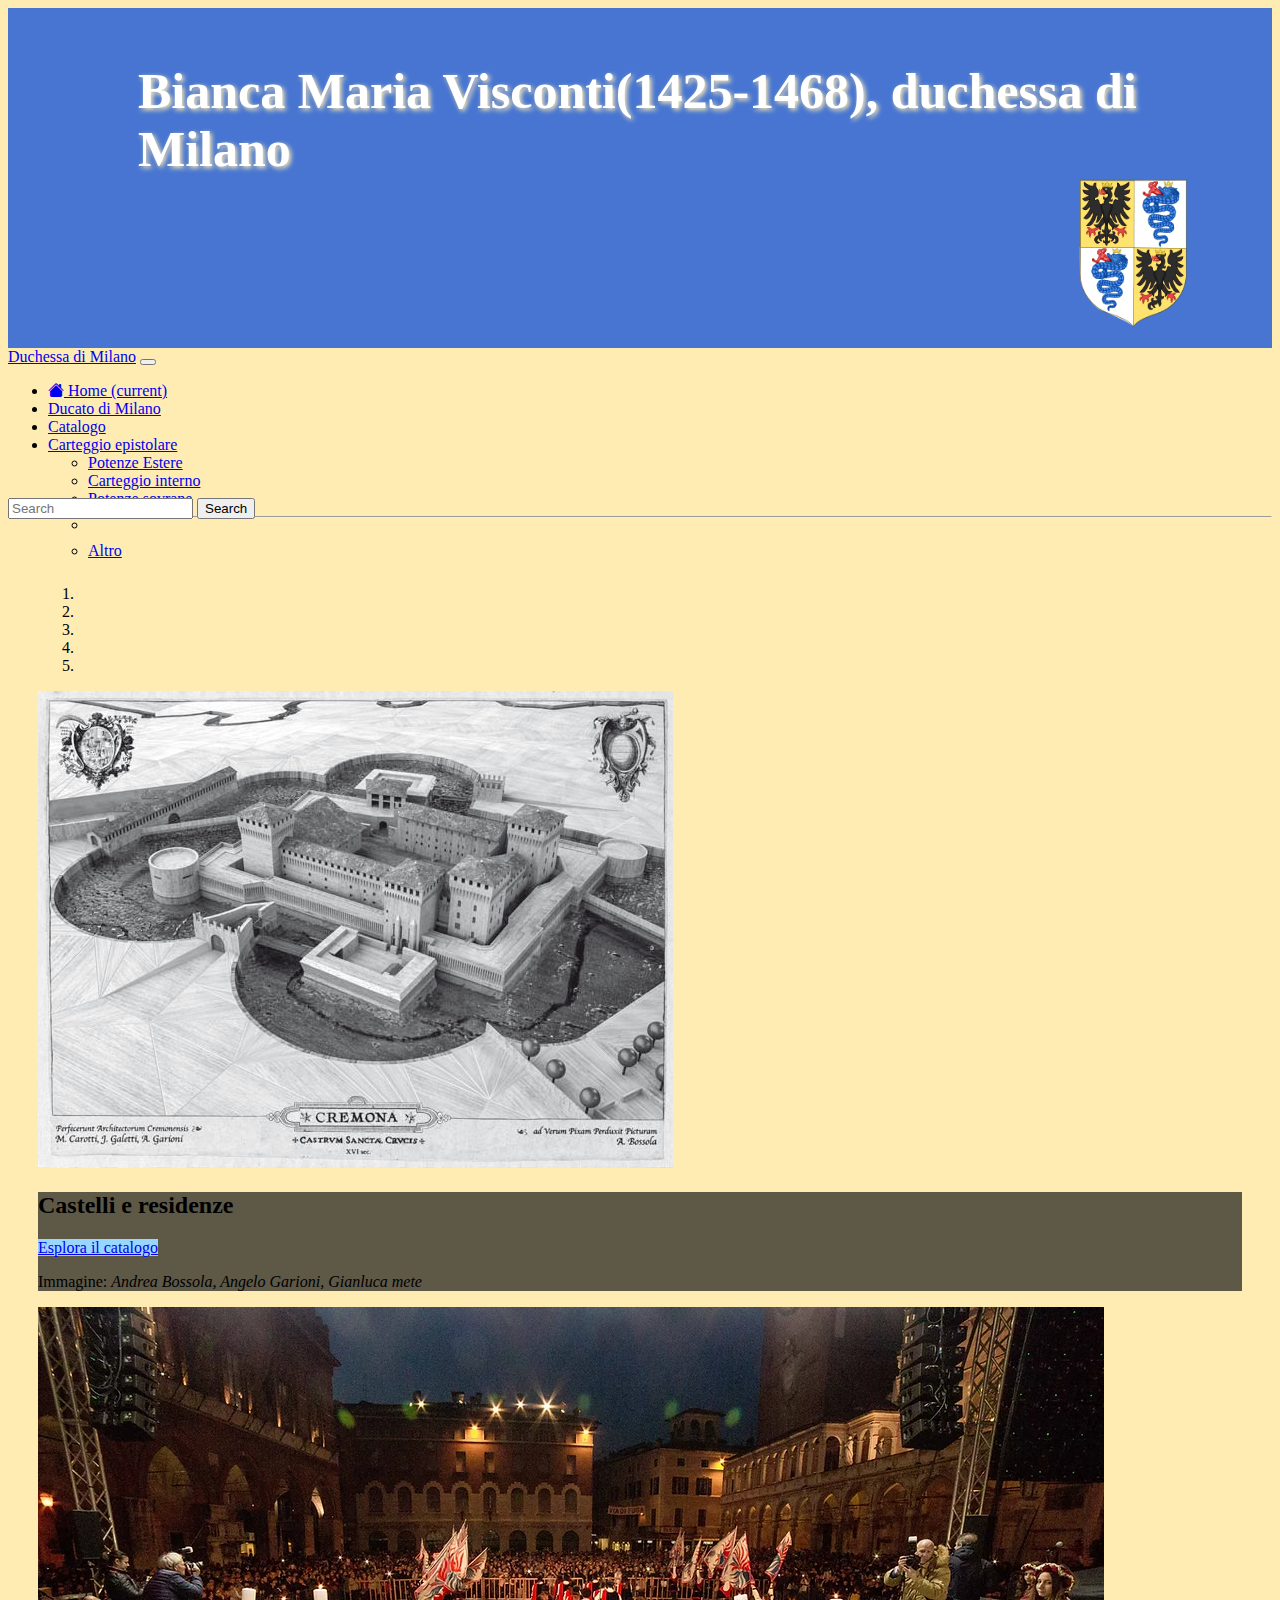
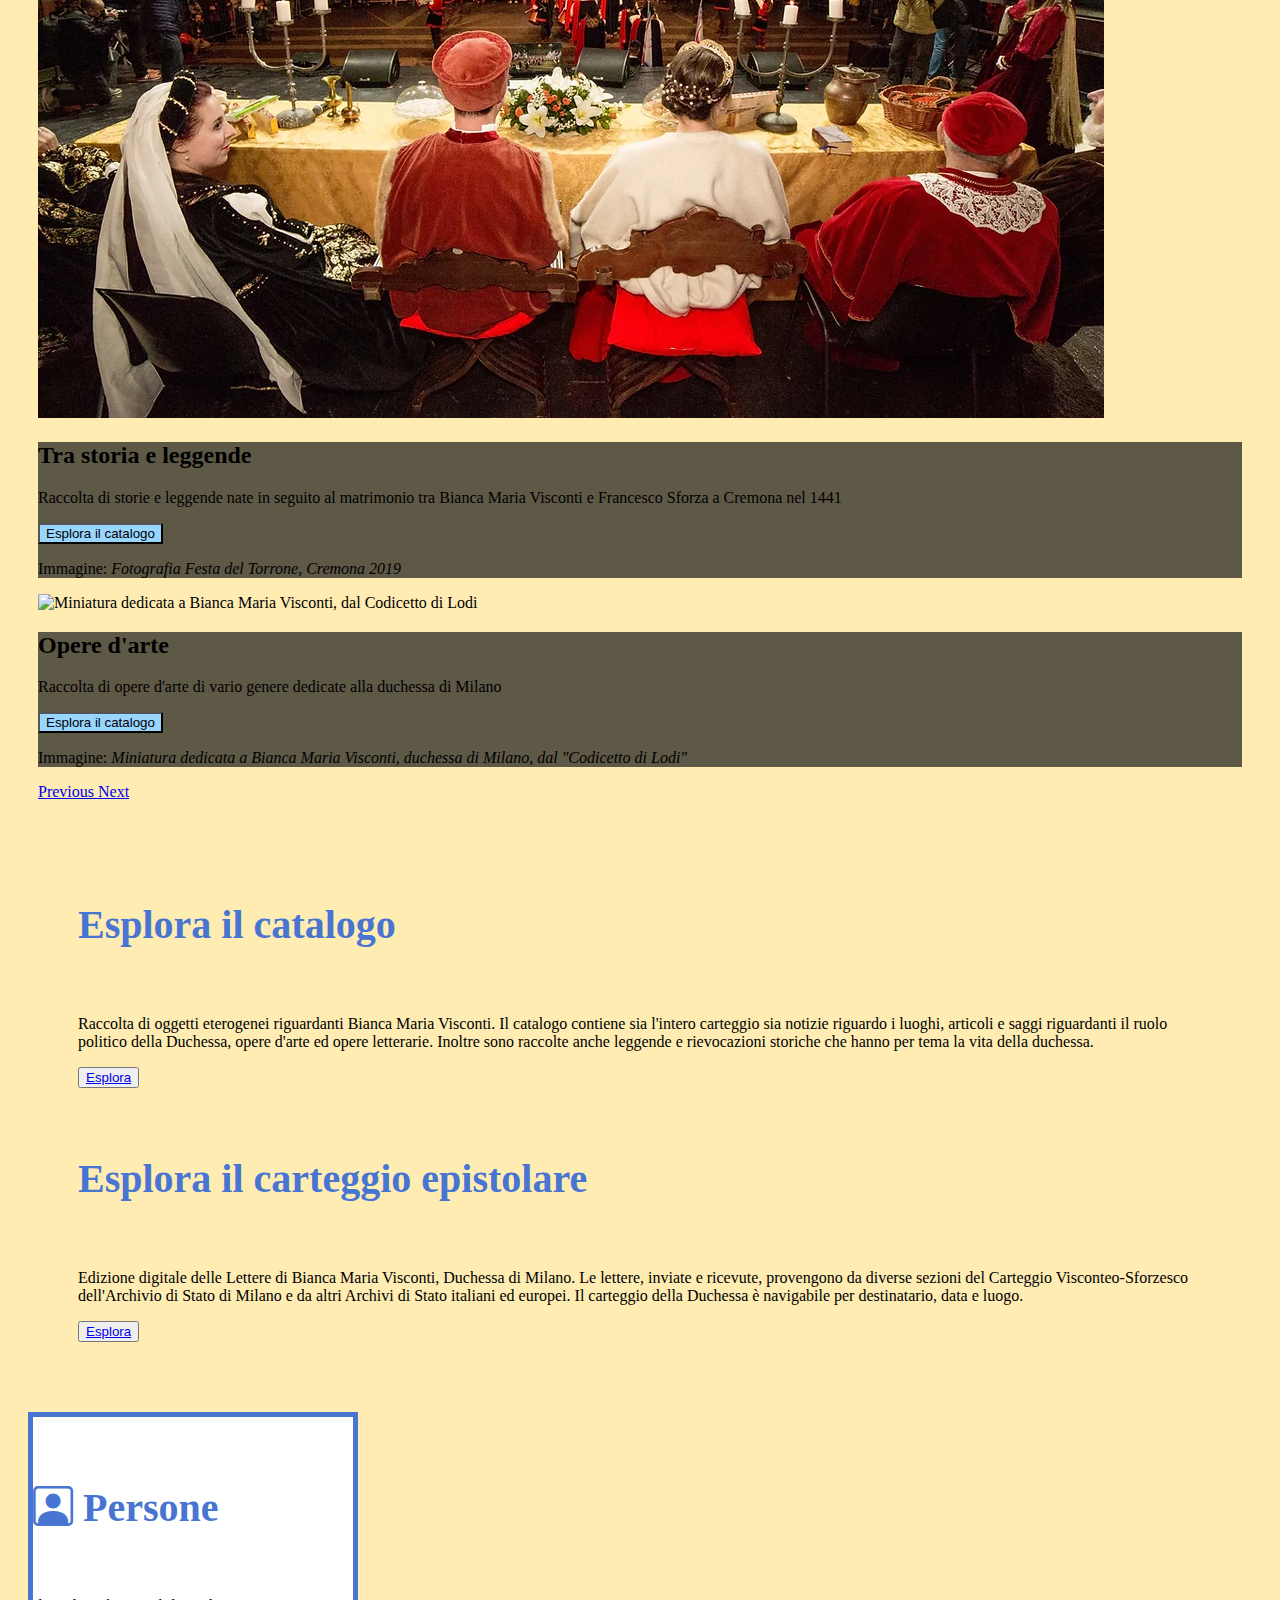
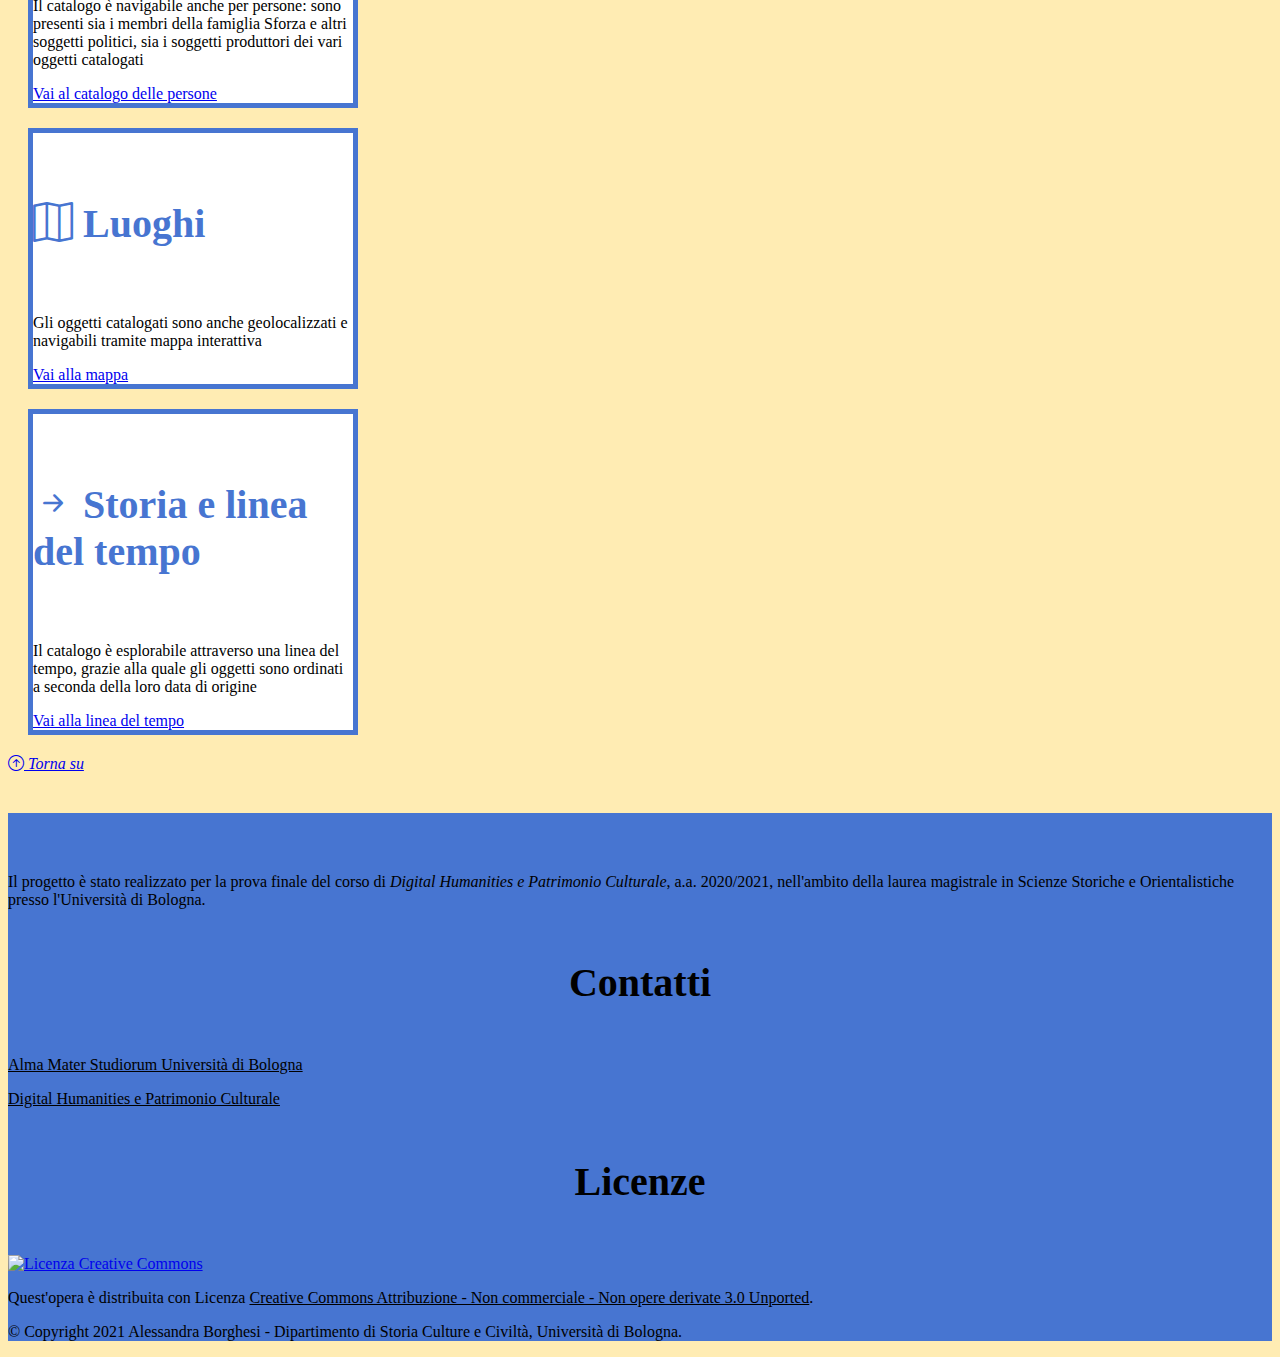
==== index.html @ 966b5eac "Update index.html" ====
<!DOCTYPE html>
<html lang="it">
<head>
	<title>Bianca Maria Visconti</title>
	<!--Collegamento CSS Bootstrap-->
	<link rel="stylesheet" href="https://cdn.jsdelivr.net/npm/bootstrap@4.6.0/dist/css/bootstrap.min.css" integrity="sha384-B0vP5xmATw1+K9KRQjQERJvTumQW0nPEzvF6L/Z6nronJ3oUOFUFpCjEUQouq2+l" crossorigin="anonymous">
	<!--Collegamento foglio di stile-->
	<link rel="stylesheet" href="stile.css">
	<link rel="stylesheet" href="https://cdn.jsdelivr.net/npm/bootstrap-icons@1.5.0/font/bootstrap-icons.css">
	<link rel="stylesheet" href="https://cdn.jsdelivr.net/npm/bootstrap-icons@1.5.0/font/bootstrap-icons.css"> <!--icone bootstrap-->
	<!--Inserire i METADATI-->
	<meta charset="UTF-8"> <!--dichiaro il set di caratteri-->
	<meta http-equiv="refresh" content="30"> <!--per il refresh ogni 30 secondi-->
	<meta name="viewport" content="width=device-width, initial-scale=1.0"> <!--visualizzazione si adatta al device-->
	<meta name="DC.Title" content="Ducissa Mediolani et Cremone domina: Bianca Maria Visconti">
	<meta name="DC.Creator" content="Alessandra Borghesi">
	<meta name="DC.Subject" content="markup languages">
	<meta name="DC.Subject" content="XML/TEI">
	<meta name="DC.Subject" content="collezione digitale">
	<meta name="DC.Subject" schema="VIAF" content="Bianca Maria Visconti">
	<meta name="DC.Description" content="collezione digitale eterogenea di oggetti riguardo Bianca Maria Visconti, prodotti a partire dal XV secolo. Edizione digitale del carteggio epistolare">
	<meta name="DC.Publisher" content="Alma mater studiorum, università di Bologna, dipartimento di storia, culture e civiltà">
	<meta name="DC.Contributor" content="Alessandra Borghesi">
	<meta name="DC.Date" content="2021-07-12">
	<meta name="DC.Type" content="sito web">
	<meta name="DC.Format" content="HTML/CSS/JS/XML">
	<meta name="DC.Identifier" content=""><!--devo inserire il link github-->
	<meta name="DC.Languade" content="it">
	<meta name="DC.Rights" content="http://creativecommons.org/licenses/by-nc-nd/3.0/">
</head>

<body>
	<header> <!--Inerire il titolo e lo stemma sforza-->
		<h1>Bianca Maria Visconti(1425-1468), duchessa di Milano <img src="immagini/sforza.jpg" alt="Stemma della famiglia Sforza, deriva dalle casate Attendolo e Visconti" id="stemma"/></h1>
	</header>

<!--Navbar presa da Bootstrap-->
		<nav class="navbar navbar-expand-lg navbar-light bg-light" id="navbar1">
		  <a class="navbar-brand" href="#">Duchessa di Milano</a>
		  <button class="navbar-toggler" type="button" data-toggle="collapse" data-target="#navbarScroll" aria-controls="navbarScroll" aria-expanded="false" aria-label="Toggle navigation">
		    <span class="navbar-toggler-icon"></span>
		  </button>
		  <div class="collapse navbar-collapse" id="navbarScroll">
		    <ul class="navbar-nav mr-auto my-2 my-lg-0 navbar-nav-scroll" style="max-height: 100px;">
		      <li class="nav-item active">
		        <a class="nav-link" href="#"><i class="bi bi-house-fill"></i> Home <span class="sr-only">(current)</span></a>
		      </li>
		      <li class="nav-item">
		        <a class="nav-link" href="#">Ducato di Milano</a>
		      </li>
		       <li class="nav-item">
		        <a class="nav-link" href="#" tabindex="-1" aria-disabled="true">Catalogo</a>
		      </li>
		      <li class="nav-item dropdown">
		        <a class="nav-link dropdown-toggle" href="#" id="navbarScrollingDropdown" role="button" data-toggle="dropdown" aria-expanded="false">Carteggio epistolare</a>
		        <ul class="dropdown-menu" aria-labelledby="navbarScrollingDropdown">
		          <li><a class="dropdown-item" href="#">Potenze Estere</a></li>
		          <li><a class="dropdown-item" href="#">Carteggio interno</a></li>
		          <li><a class="dropdown-item" href="#">Potenze sovrane</a></li>
		          <li><hr class="dropdown-divider"></li>
		          <li><a class="dropdown-item" href="#">Altro</a></li>
		        </ul>
		      </li>
		    </ul>
		    <form class="d-flex">
		      <input class="form-control mr-2" type="search" placeholder="Search" aria-label="Search">
		      <button class="btn btn-outline-success" type="submit">Search</button>
		    </form>
		  </div>
		</nav>	
<!--ogni sezione della NavBar (potenze sovrane, estere e carteggio interno) deve essere navigabile per: data, luogo, destinatario/mittente-->

        <div class="container" id="carousel">
<!--inserisco tre immagini che scorrono: carousel-->



<!--Mettere tutte immagini della stessa misura-->
			<div id="carouselExampleControls" class="carousel slide" data-ride="carousel">
				 <ol class="carousel-indicators p-3">
                <li data-target="#carouselExampleCaptions" data-slide-to="0" class=""></li>
                <li data-target="#carouselExampleCaptions" data-slide-to="1" class=""></li>
                <li data-target="#carouselExampleCaptions" data-slide-to="2" class=""></li>
                <li data-target="#carouselExampleCaptions" data-slide-to="3" class="active"></li>
                <li data-target="#carouselExampleCaptions" data-slide-to="4" class=""></li>
            </ol>

            <!--devo modificare il carosello sia nelle immagini sia nelle scritte-->
			  <div class="carousel-inner">
			    <div class="carousel-item active">
			      <img src="immagini/Castello-Santacroce.jpg" class="d-block w-100" alt="Ricostruzione virtuale del castello di Santa Croce a Cremona">
			       <div class="carousel-caption d-none d-md-block p-5">
			       	    <div id="carosello">
                        <h2 class="text-light">Castelli e residenze</h2>
                        <a href="lista.html" class="btn btn-light mt-4" title="Esplora il catalogo" id="btncarosello">Esplora il
                            catalogo</a>
                        <!-- aggiungi informazioni precise, magari in un tooltip -->
                        <!-- didascalia immagine -->
                        <p class="img-caption mt-4">Immagine: <em>Andrea Bossola, Angelo Garioni, Gianluca mete</em></p>
                    </div>
                    </div>
			    </div>
			    <div class="carousel-item">
			      <img src="immagini/festa-torrone.jpg" class="d-block w-100" alt="fotografia di parte della rievocazione storica del matrimonio di Bianca Maria Visconti, festa del Torrone">
			       <div class="carousel-caption d-none d-md-block p-5">
			       	    <div id="carosello">
                        <h2>Tra storia e leggende</h2>
                        <p>Raccolta di storie e leggende nate in seguito al matrimonio tra Bianca Maria Visconti e Francesco Sforza a Cremona nel 1441</p>
                        <button type="button" class="btn btn-blue" id="btncarosello">Esplora il catalogo</button>
                        <!-- didascalia immagine -->
                        <p class="img-caption mt-4">Immagine: <em>Fotografia Festa del Torrone, Cremona 2019</em></p>
                    </div>
                    </div>
			    </div>
			    <div class="carousel-item">
			      <img src="Immagini/miniatura.jpg" class="d-block w-100" alt="Miniatura dedicata a Bianca Maria Visconti, dal Codicetto di Lodi ">
			       <div class="carousel-caption d-none d-md-block p-5">
			       	    <div class="container" id="carosello">
                        <h2>Opere d'arte</h2>
                        <p>Raccolta di opere d'arte di vario genere dedicate alla duchessa di Milano</p>
                        <button type="button" class="btn btn-blue" id="btncarosello">Esplora il catalogo</button>
                        <!-- didascalia immagine -->
                        <p class="img-caption mt-4">Immagine: <em>Miniatura dedicata a Bianca Maria Visconti, duchessa di Milano, dal "Codicetto di Lodi"</em></p>
                    </div>
                    </div>
			    </div>
			  </div>
			  <a class="carousel-control-prev" href="#carouselExampleControls" role="button" data-slide="prev">
			    <span class="carousel-control-prev-icon" aria-hidden="true"></span>
			    <span class="sr-only">Previous</span>
			  </a>
			  <a class="carousel-control-next" href="#carouselExampleControls" role="button" data-slide="next">
			    <span class="carousel-control-next-icon" aria-hidden="true"></span>
			    <span class="sr-only">Next</span>
			  </a>
			</div>
		</div>

		<!--due contenitori con esplora il catalogo ed esplora il carteggio-->

		<div class="container" id="esploracataloghi">
			<div class="row">
				<div class="col-md-6">
					<h5>Esplora il catalogo</h5>
					<p>Raccolta di oggetti eterogenei riguardanti Bianca Maria Visconti. Il catalogo contiene sia l'intero carteggio sia notizie riguardo i luoghi, articoli e saggi riguardanti il ruolo politico della Duchessa, opere d'arte ed opere letterarie. Inoltre sono raccolte anche leggende e rievocazioni storiche che hanno per tema la vita della duchessa.</p>
					<!--inserire bottone-->
					<button type="button" class="btn btn-light">
						<a href="catalogo.html">Esplora</a></button>
				</div>
				<div class="col-md-6">
					<h5>Esplora il carteggio epistolare</h5>
					<p>Edizione digitale delle Lettere di Bianca Maria Visconti, Duchessa di Milano. Le lettere, inviate e ricevute, provengono da diverse sezioni del Carteggio Visconteo-Sforzesco dell'Archivio di Stato di Milano e da altri Archivi di Stato italiani ed europei. Il carteggio della Duchessa è navigabile per destinatario, data e luogo.</p>
					<!--inserire bottone--> 
					<button type="button" class="btn btn-light"><a href="carteggio.html">Esplora</a></button>
				</div>
			</div>
		</div>

		<!--Inserisco le 3 card persone, luoghi, linea del tempo-->

		<div class="container">
			<div class="row">
				
					<div class="card card1" style="width: 20rem;" >
					  <div class="card-body">
					    <h5 class="card-title"><i class="bi bi-person-square"></i>  Persone</h5>
					    <p class="card-text">Il catalogo è navigabile anche per persone: sono presenti sia i  membri della famiglia Sforza e altri soggetti politici, sia i soggetti produttori dei vari oggetti catalogati</p>
					    <a href="#" class="card-link">Vai al catalogo delle persone</a>
					  </div>
					</div>

					
					<div class="card card1" style="width: 20rem;">
					  <div class="card-body">
					    <h5 class="card-title"><i class="bi bi-map"></i>  Luoghi</h5>
					    <p class="card-text">Gli oggetti catalogati sono anche geolocalizzati e navigabili tramite mappa interattiva</p>

					    <a href="#" class="card-link">Vai alla mappa</a>
					  </div>
					</div>

                    <div class="card card1" style="width: 20rem;">
					  <div class="card-body">
					    <h5 class="card-title"><i class="bi bi-arrow-right-short"></i>  Storia e linea del tempo</h5>
					    <p class="card-text"> Il catalogo è esplorabile attraverso una linea del tempo, grazie alla quale gli oggetti sono ordinati a seconda della loro data di origine</p>

					    <a href="#" class="card-link">Vai alla linea del tempo</a>
					  </div>
					</div>

				</div>
	
			</div>

			<div class="container-fluid">
			<a href="#top"><i class="bi bi-arrow-up-circle"> Torna su</i></a>
		</div>


    <footer>
		<div class="info container-fluid">
			<div class="container">
				<div class="row">
					<div class="col-md-4">
						<h3></h3>
						<p>Il progetto è stato realizzato per la prova finale del corso di <em>Digital Humanities e Patrimonio Culturale</em>, a.a. 2020/2021, nell'ambito della laurea magistrale in Scienze Storiche e Orientalistiche presso l'Università di Bologna.</p>
					</div>
					<div class="col-md-4">
						<h3>Contatti</h3>
						<p><a href="https://www.unibo.it/it" target="_blank" class="link">Alma Mater Studiorum Università di Bologna</a></p>
						<p><a href="https://www.unibo.it/it/didattica/insegnamenti/insegnamento/2020/423307" target="_blank" class="link">Digital Humanities e Patrimonio Culturale</a></p>
					</div>
					<div class="col-md-4">
						<h3>Licenze</h3>
						<a rel="license" href="http://creativecommons.org/licenses/by-nc-nd/3.0/"><img alt="Licenza Creative Commons" style="border-width:0" src="https://i.creativecommons.org/l/by-nc-nd/3.0/88x31.png"></a>
						<br>
						<p class="mt-3">Quest'opera è distribuita con Licenza <a rel="license" href="http://creativecommons.org/licenses/by-nc-nd/3.0/" class="link">Creative Commons Attribuzione - Non commerciale - Non opere derivate 3.0 Unported</a>.</p>
					</div>
				</div>
				
			</div>
		</div>
		<div class="container-fluid bg-light">
            <p class="text-center text-dark mb-0 p-2">&copy; Copyright 2021 Alessandra Borghesi - Dipartimento di Storia Culture e Civiltà, Università di Bologna.</p>
        </div>
	</footer>
		
<!--Collegamento JS di Bootstrap-->
<script src="https://code.jquery.com/jquery-3.5.1.slim.min.js" integrity="sha384-DfXdz2htPH0lsSSs5nCTpuj/zy4C+OGpamoFVy38MVBnE+IbbVYUew+OrCXaRkfj" crossorigin="anonymous"></script>
<script src="https://cdn.jsdelivr.net/npm/bootstrap@4.6.0/dist/js/bootstrap.bundle.min.js" integrity="sha384-Piv4xVNRyMGpqkS2by6br4gNJ7DXjqk09RmUpJ8jgGtD7zP9yug3goQfGII0yAns" crossorigin="anonymous"></script>
<script src="https://code.jquery.com/jquery-3.6.0.slim.min.js" integrity="sha256-u7e5khyithlIdTpu22PHhENmPcRdFiHRjhAuHcs05RI=" crossorigin="anonymous"></script>
</body>
</html>
---- stile.css ----
#All-tab {
	background-color: #ffecb3;
}

body {
	background-color: #ffecb3 ;
	
}

.bottoni {
	color:black;
	background-color:#99d6ff;
	margin:10px;
}

.breadcrumb {
	 background-color: #ffecb3 !important;

}
#btncarosello {
 	background-color:#99d6ff; 
 }

 .btnmeta {
	margin:7px;
}

.btnmetadati {
	margin: 70px;
}

 #btnordina {
	background-color: #99d6ff;
}

.card1 {
	background-color: white;
	margin: 20px;
	border-style: solid;
	border-color: #4775d1;
	border-width: 5px;
} /*card nell'index*/

.card2 {
	margin: 10px;
	width: 630px;
	height: 304px;
} /* card persone nella pagina dell'item*/

.card3 {
	margin-top: 15px;
	height: 700px
	width:470px;
	font-size: 18px;
	line-height: 15px;
	background-color: #ffffff;
}

.card7 {
	margin: 10px;
	width: 323px;
	height: 550px;
	font-size: 18px;
	line-height: 15px;

}

.card4 {
	margin:15px;
	padding: 10px;
	max-height: 500px
	width:500px;
	line-height: 15px;
}

.card5 {
	height: 520px;
	max-width: 500px;
	margin:15px;
}

#card5 {
	margin:30px;
}

.card6 {
	margin: 20px;
	padding: 10px;
	border-radius: 10px;
	font-size: 20px;
}

#carosello {
    background-color: rgba(26, 26, 26, .7);
    left: 0;
    right: 0;
    width: 100%;
}

#carousel {
	padding:30px;
}

#esploracataloghi {
	margin: 70px;
}

footer {
	background-color: #4775d1;
	margin-top: 20px;
}

h1 {
	font-family: papyrus;
	font-size: 50px;
	font-weight: bold;
	margin-left:100px;
	text-shadow: 2px 2px 5px #ffecb3;
	color: white;

}


/*
h1 #stemma {
	margin-right: 30px;
	margin-left: 100px;
	text-align: center;
	
}*/

h2, h3, h4, h5, p {
	font-family: Garamond;
}


h3 {
	font-weight: bold;
	font-size:40px;
	text-align: center;
	padding:10px;

}

h4 {
	font-weight: bold;

} /*titolo lettera*/

h5 {
	font-weight: bold;
	font-family: Garamond;
	font-size: 40px;
	color: #4775d1;

}

header {
	background-color: #4775d1;
	padding-top:20px ;
	padding-bottom: 20px;
	padding-left: 30px;
	padding-right: 30px;
	height: 300px;
}



#headercarteggio {
	height: 240px;
	padding: 20px;
}

.iclettera {
	font-size: 150px;
	padding:30px;
}

.imgcard2 {
	height: 300px;
	width:220px;
}

#latosx {
	margin:10px;
	margin-left:20px;
}

.link {
	color:black;
}

#lettera {
	font-size: 20px;
	line-height: 25px;
}

#lunetta {
	margin-bottom: 60px;
}

.navbar {
	margin-bottom: 20px;

}

#pagination {
	margin-left: 700px;
	margin-top: 100px;
	text-align: center;
}

#ritratto1 {
	height: 240px;
	width: 150px;
}

#ritratto2 {
	width: 325px;
	height: 250px;
}

#scopridipiù {
	background-color: #ffd480;
	margin: 20px;
	border-radius: 10px;
}

.tab {
	background-color: #ffecb3;
}

#testolettera {
	background-color: white;
	
	padding: 20px;
}

.titolocard2 {
	font-size: 20px;
}

#titolocatalogo {
	padding-top:30px;
	padding-bottom: 30px;
	padding-right: 500px;
	padding-left: 500px;
	background-color: #ffd480;
	border-radius: 10px; 
	text-shadow: 2px 2px 5px black;
	color: darkred;
	margin-bottom: 15px;
} /* titolo catalogo e carteggio*/

#titoloitem {
	background-color: #ffd480;
	text-shadow: 2px 2px 5px yellow;

}

#tragedia {
	width: 320px;
	height: 250px;
}

#stemma {
	width: 110px;
	height: 150px;
	margin-left: 940px;

}

#stemmacarteggio {
	width: 110px;
	height: 150px;
	margin-left: 940px;
	margin-top: 0px;

}
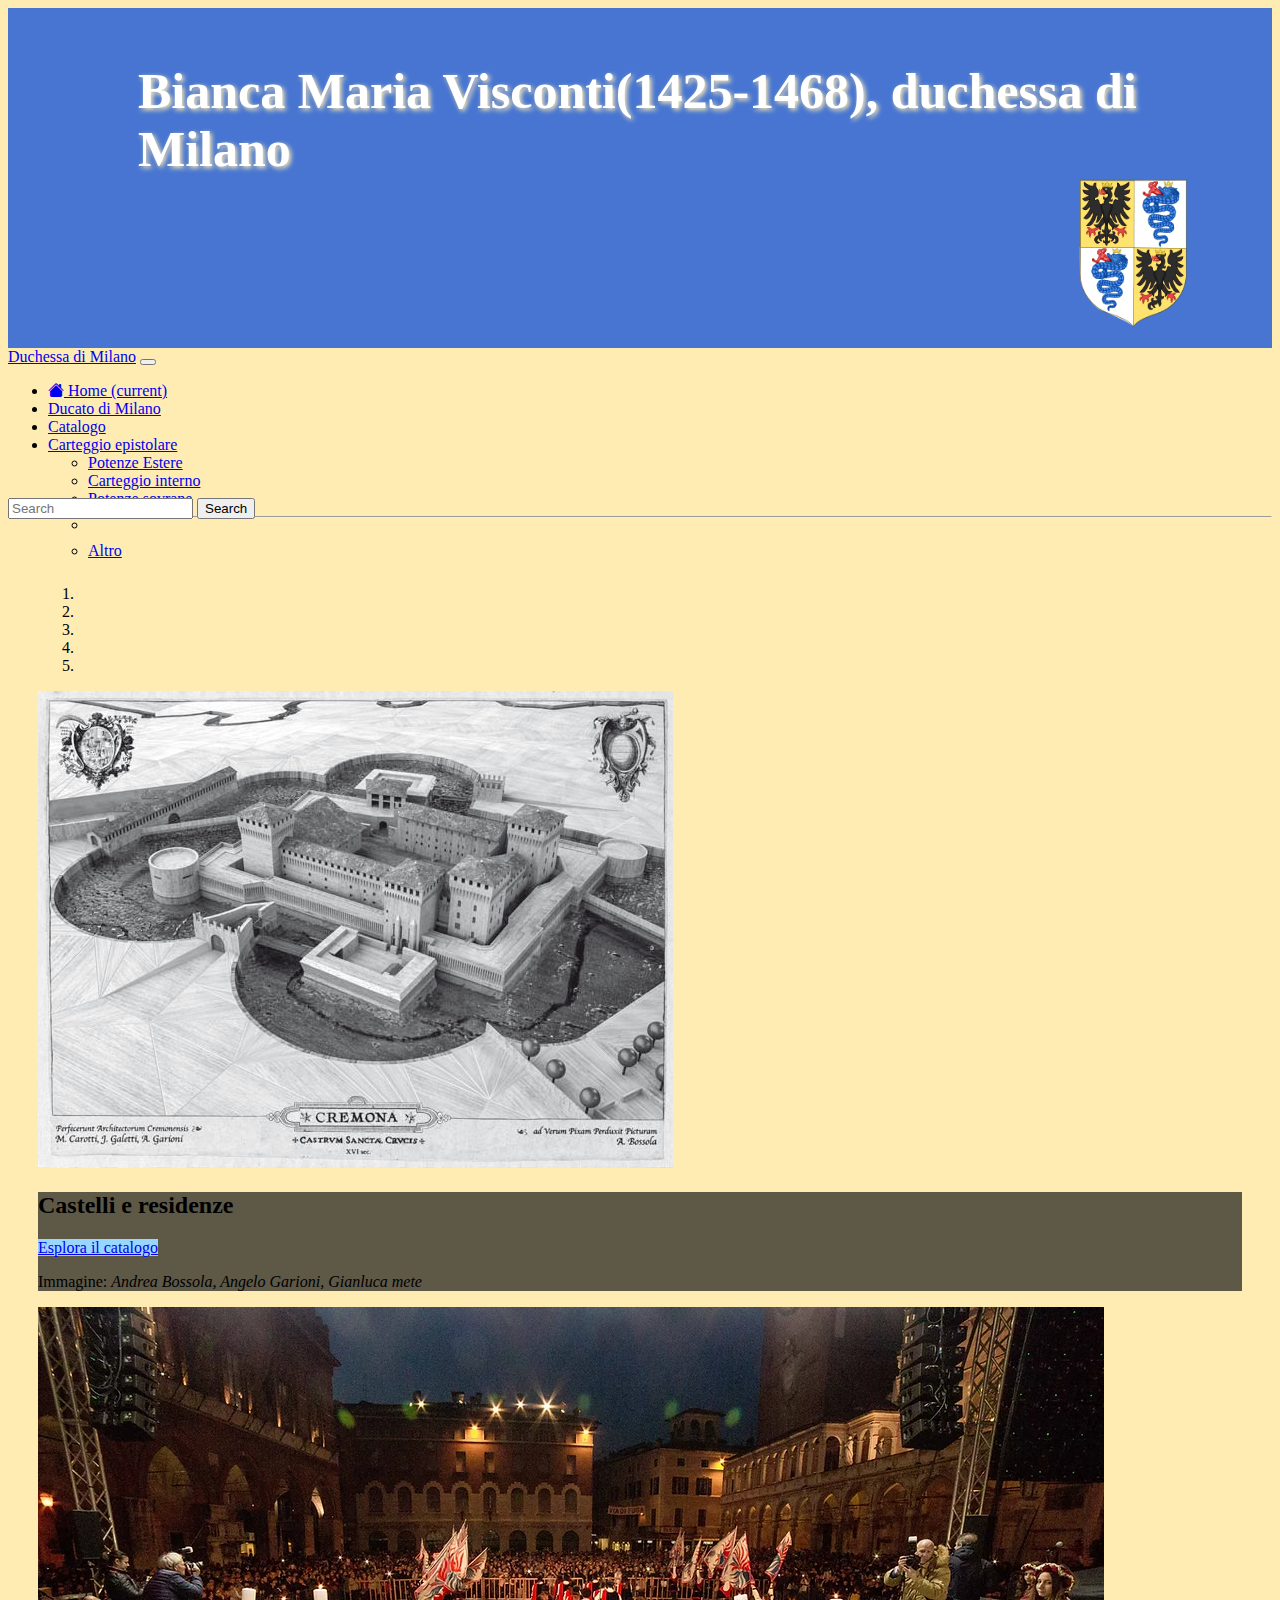
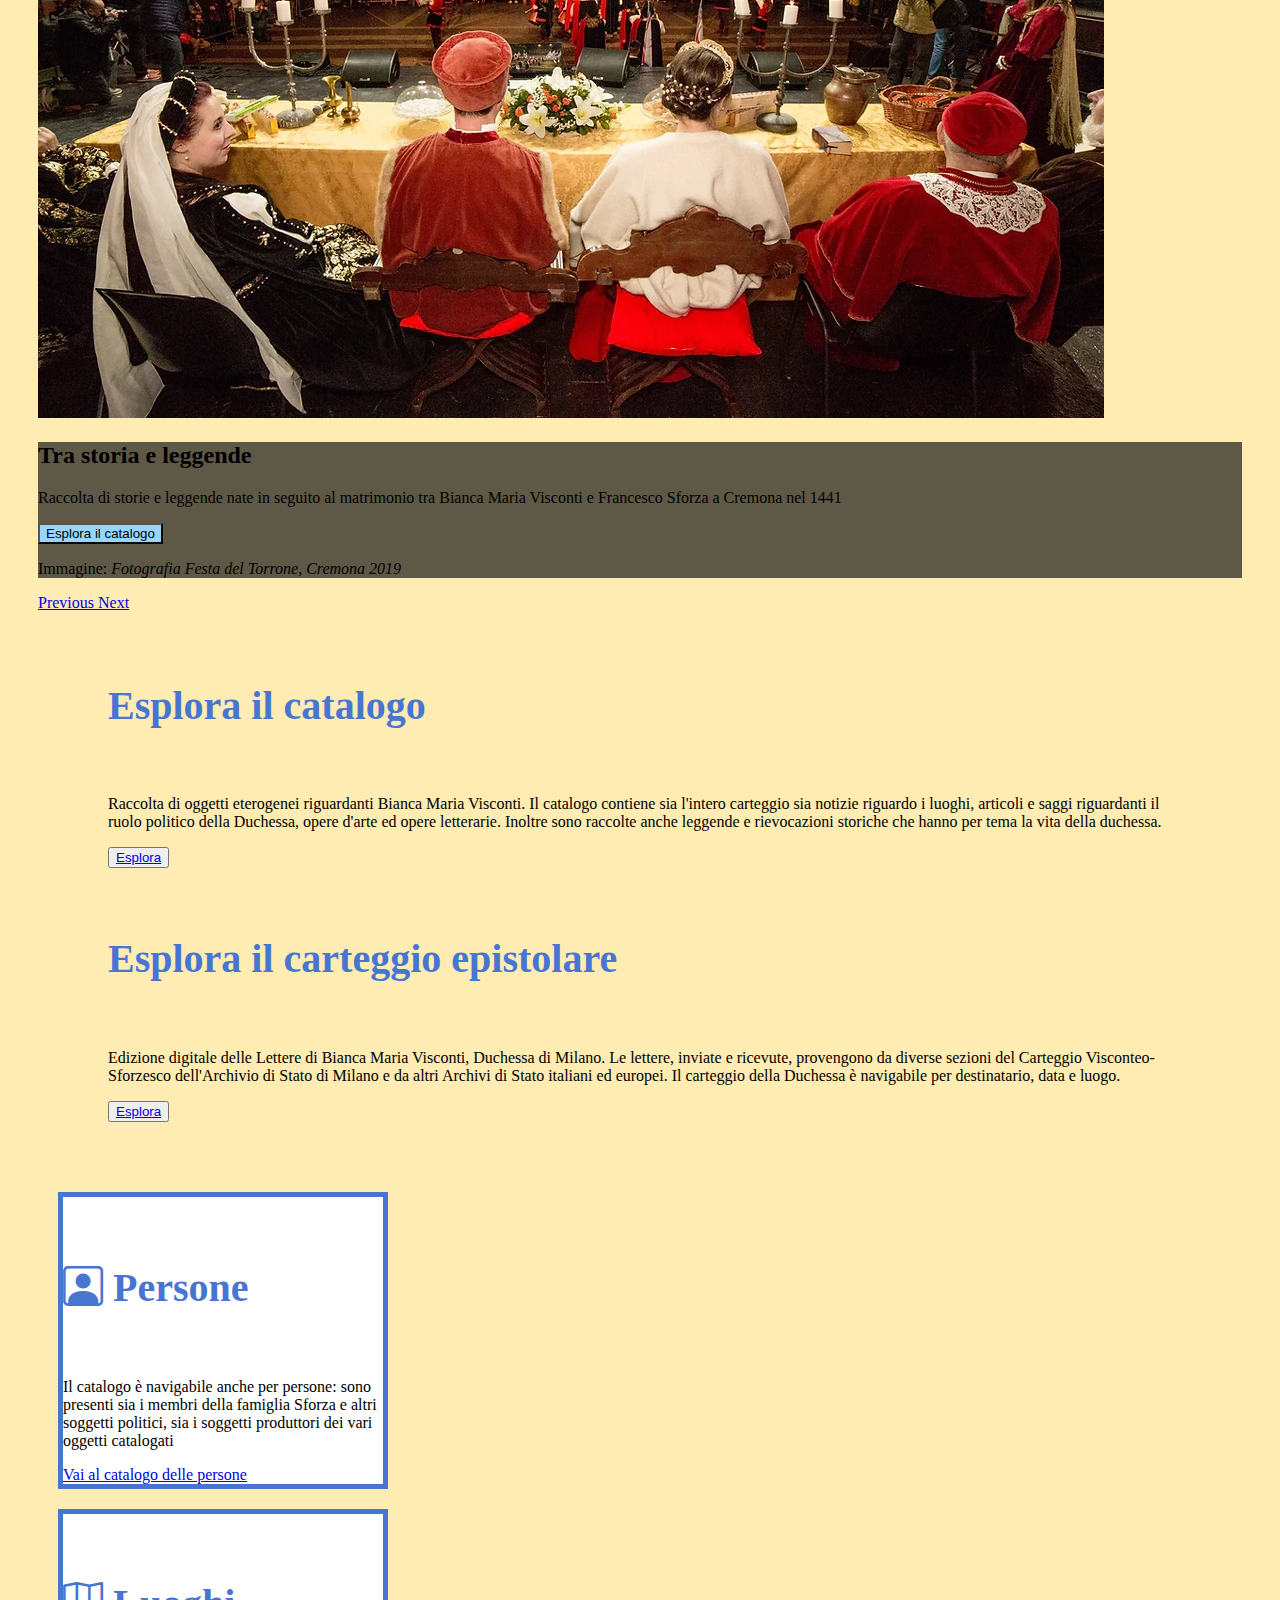
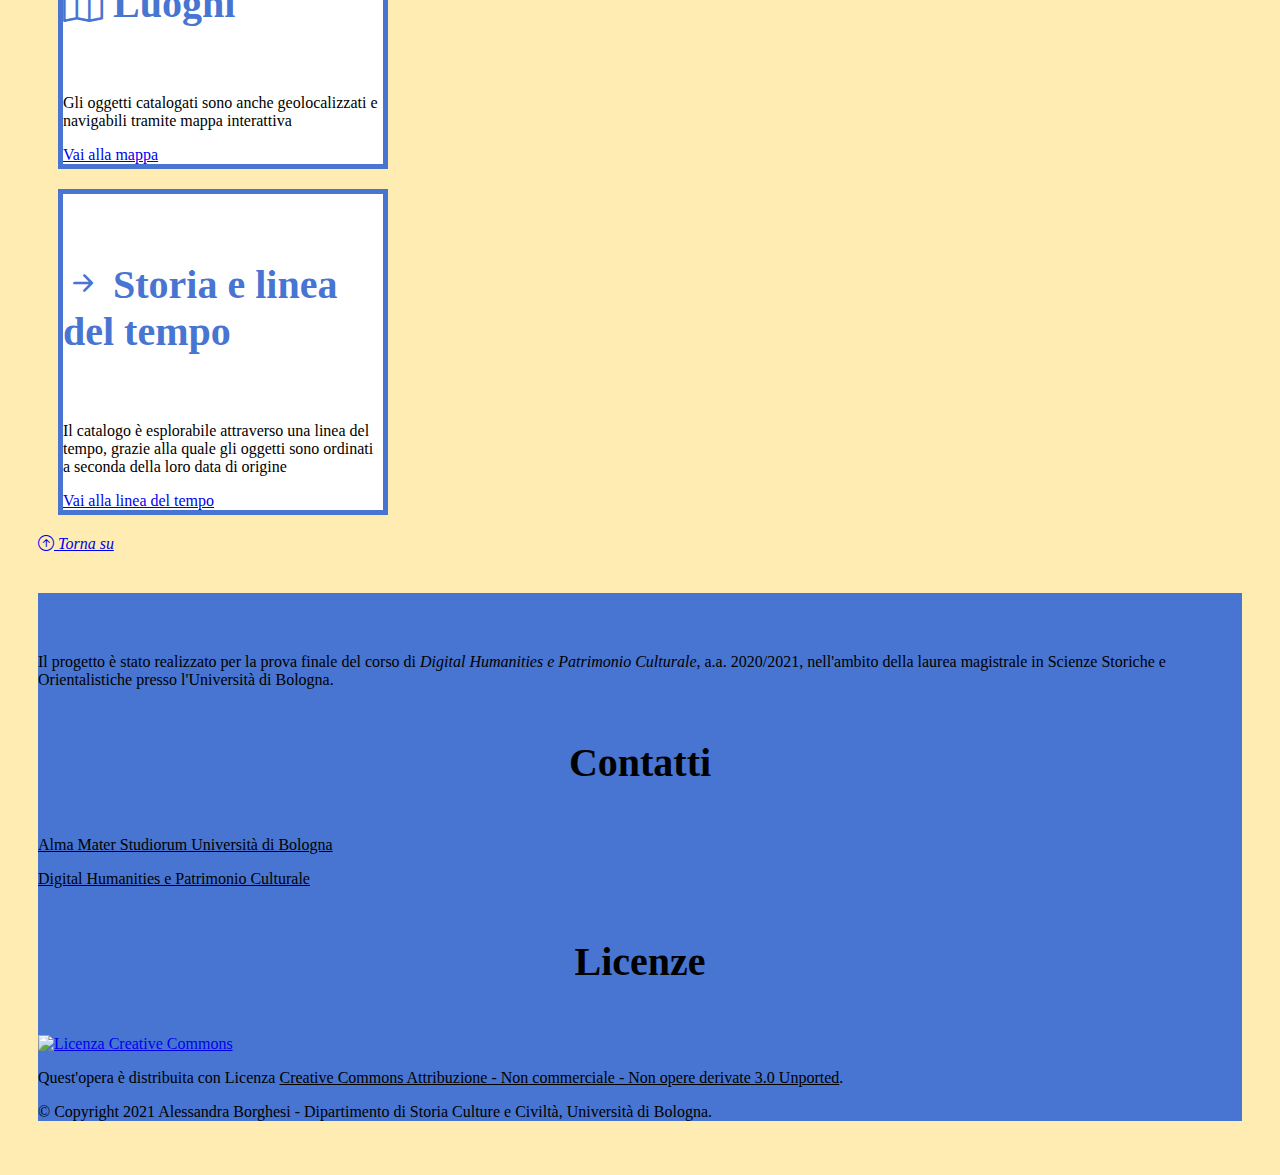
==== commit d3bbb603: "Update index.html" ====
--- a/index.html
+++ b/index.html
@@ -111,19 +111,7 @@
                         <p class="img-caption mt-4">Immagine: <em>Fotografia Festa del Torrone, Cremona 2019</em></p>
                     </div>
                     </div>
-			    </div>
-			    <div class="carousel-item">
-			      <img src="Immagini/miniatura.jpg" class="d-block w-100" alt="Miniatura dedicata a Bianca Maria Visconti, dal Codicetto di Lodi ">
-			       <div class="carousel-caption d-none d-md-block p-5">
-			       	    <div class="container" id="carosello">
-                        <h2>Opere d'arte</h2>
-                        <p>Raccolta di opere d'arte di vario genere dedicate alla duchessa di Milano</p>
-                        <button type="button" class="btn btn-blue" id="btncarosello">Esplora il catalogo</button>
-                        <!-- didascalia immagine -->
-                        <p class="img-caption mt-4">Immagine: <em>Miniatura dedicata a Bianca Maria Visconti, duchessa di Milano, dal "Codicetto di Lodi"</em></p>
-                    </div>
-                    </div>
-			    </div>
+			   
 			  </div>
 			  <a class="carousel-control-prev" href="#carouselExampleControls" role="button" data-slide="prev">
 			    <span class="carousel-control-prev-icon" aria-hidden="true"></span>
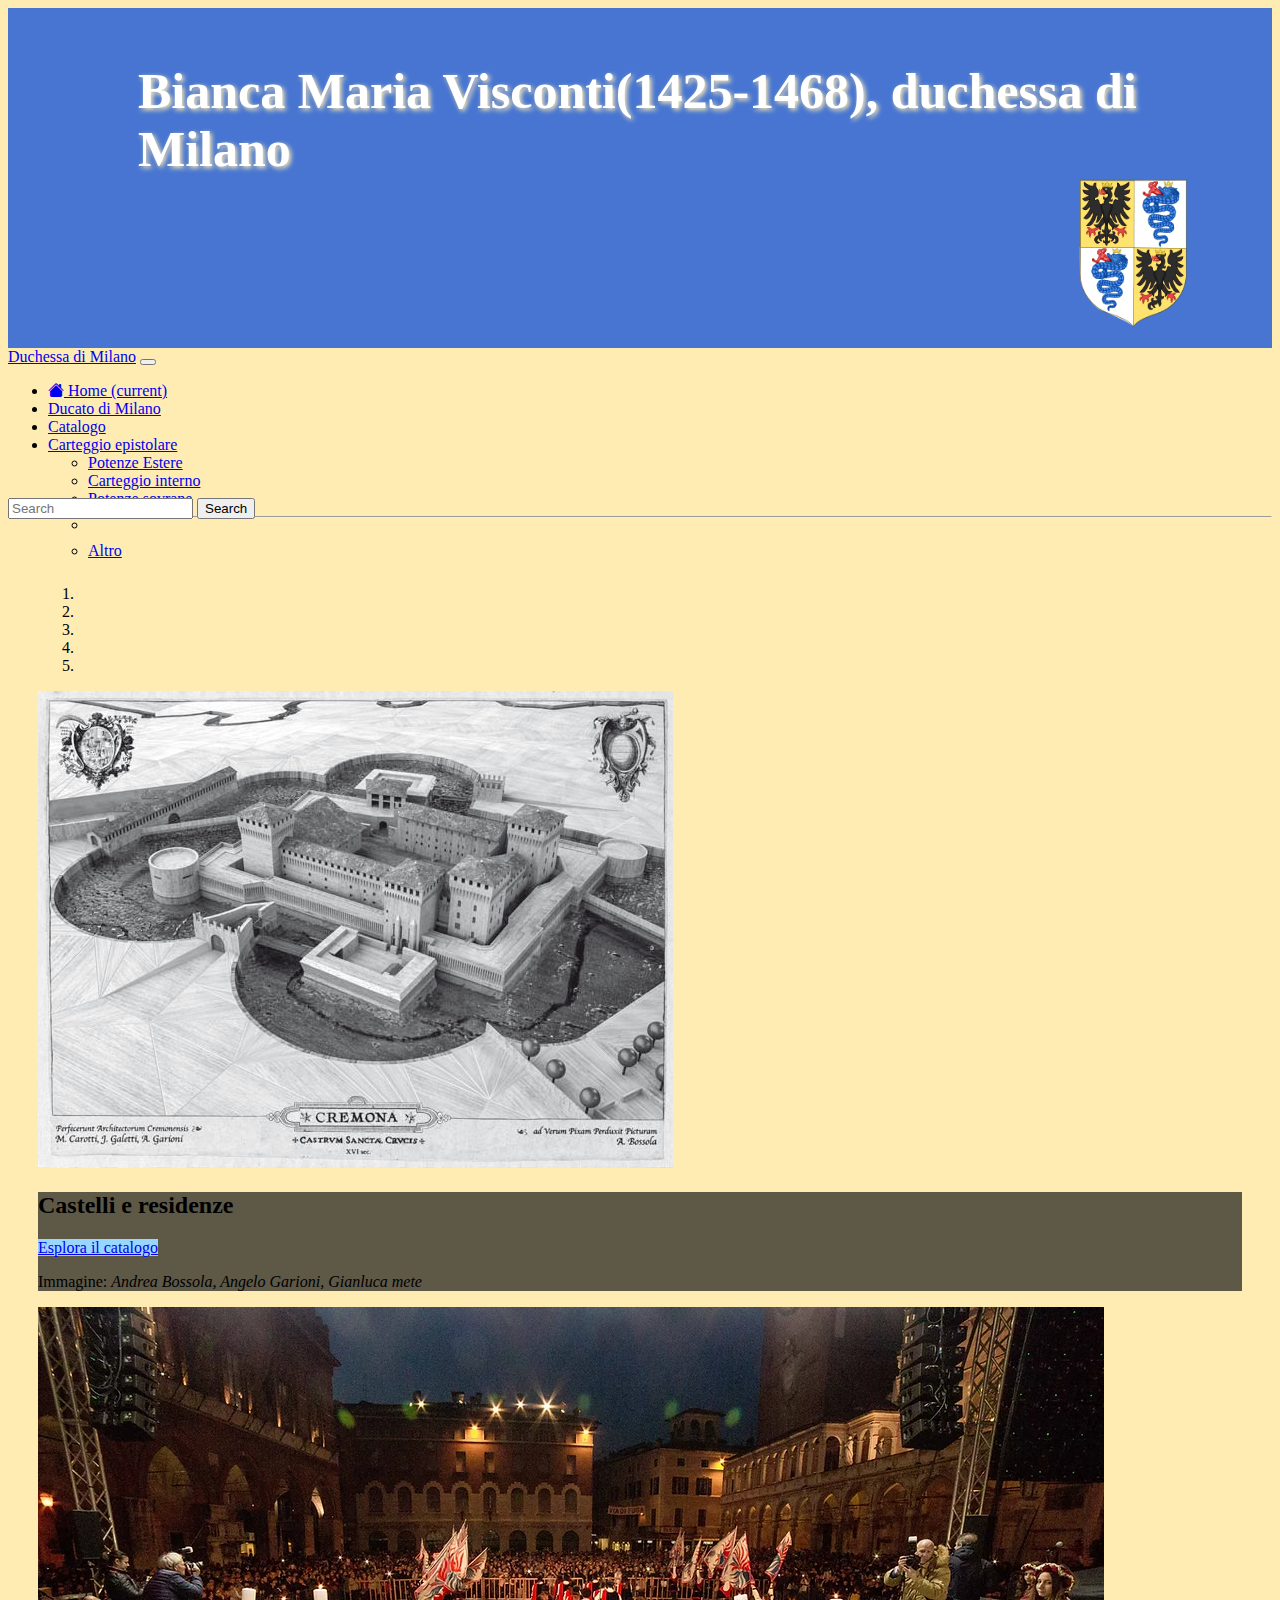
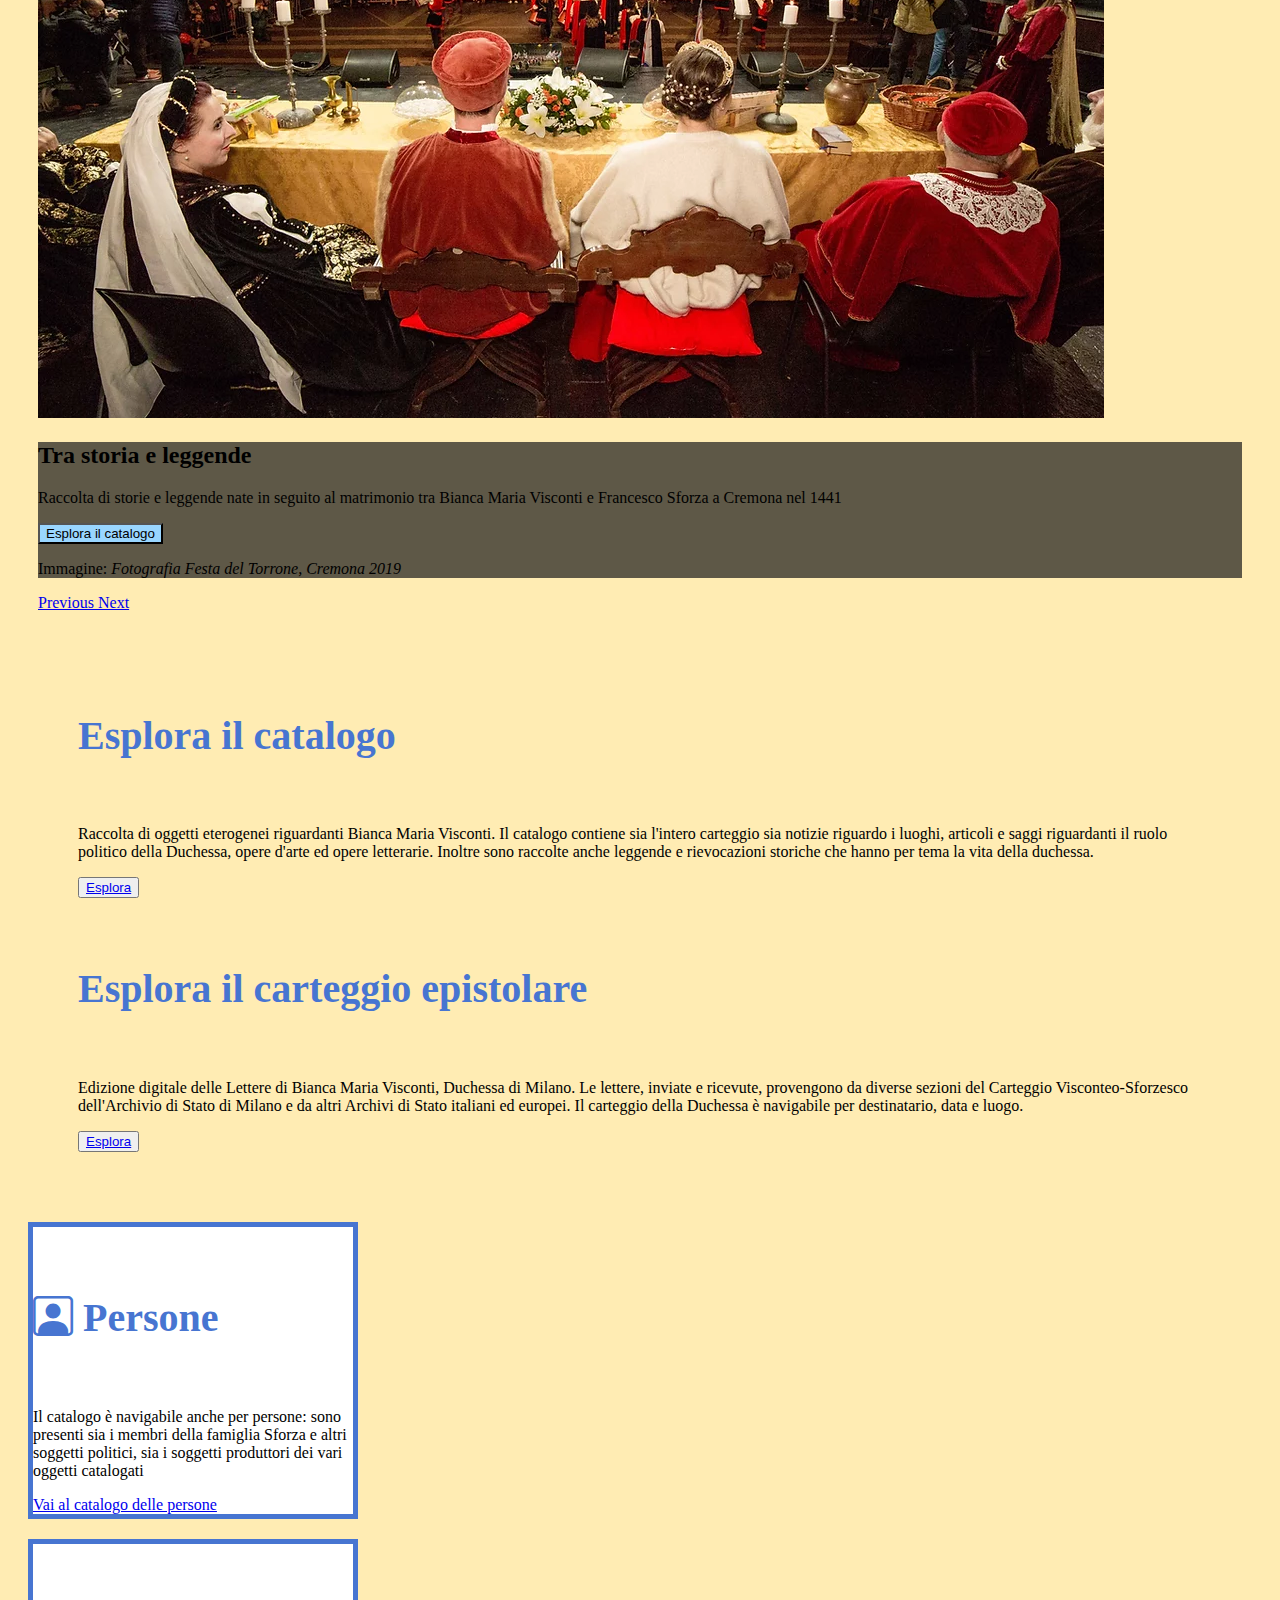
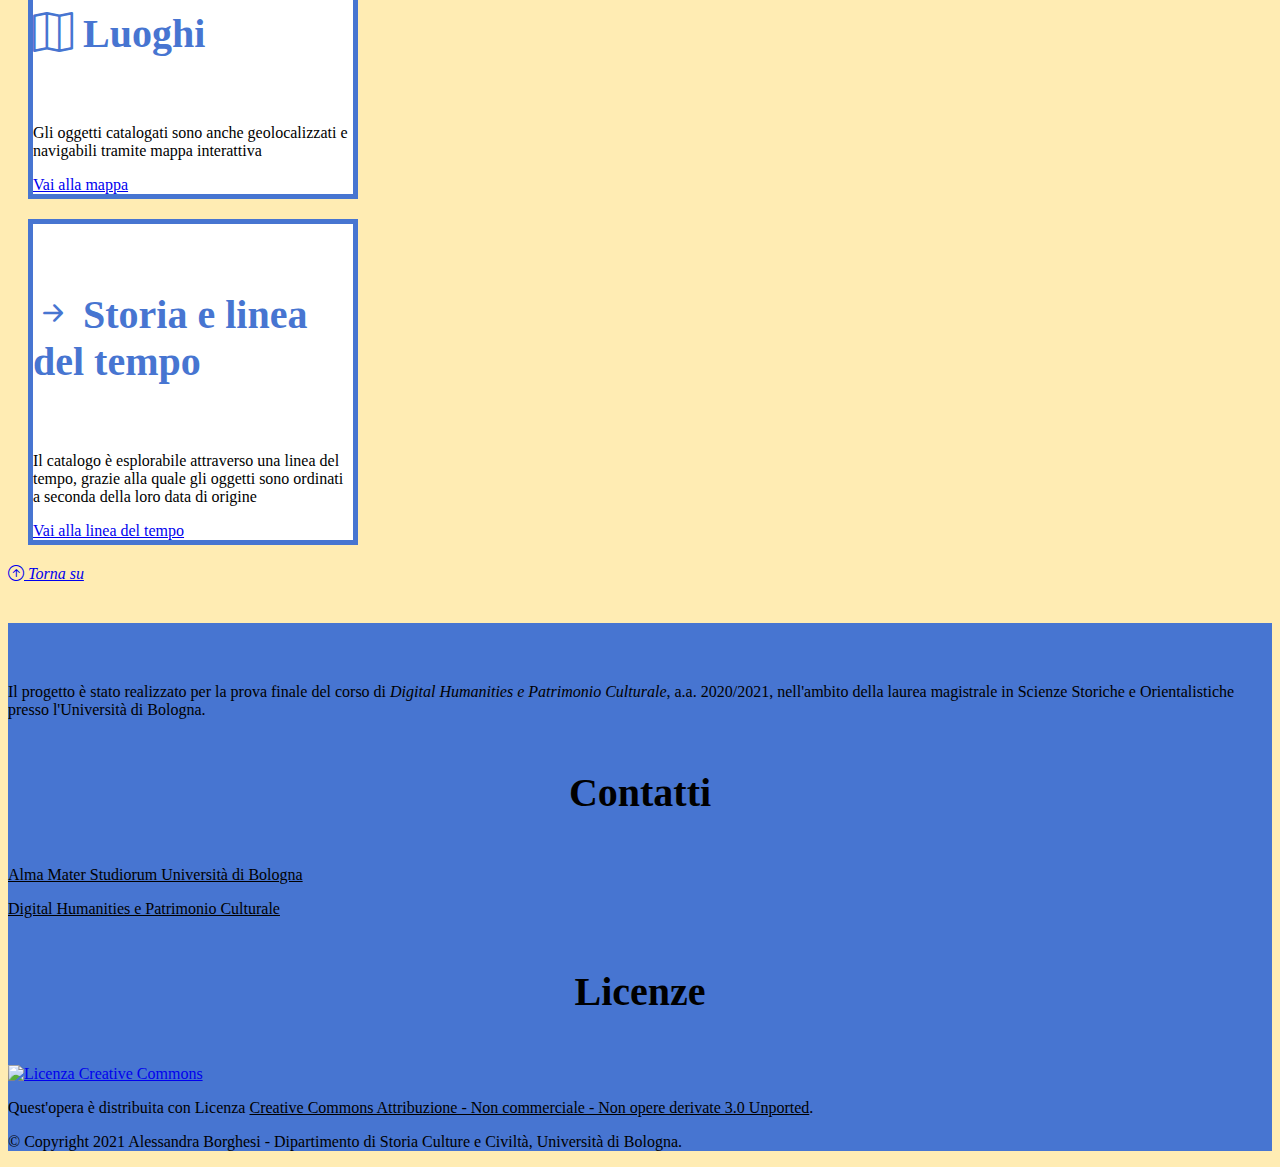
==== commit 7e21bec8: "Update index.html" ====
--- a/index.html
+++ b/index.html
@@ -123,6 +123,7 @@
 			  </a>
 			</div>
 		</div>
+	</div>
 
 		<!--due contenitori con esplora il catalogo ed esplora il carteggio-->
 
@@ -184,10 +185,9 @@
 			<a href="#top"><i class="bi bi-arrow-up-circle"> Torna su</i></a>
 		</div>
 
-
-    <footer>
-		<div class="info container-fluid">
-			<div class="container">
+ <footer>
+		<div class="info container-fluid p-3">
+			<div class="container pt-3">
 				<div class="row">
 					<div class="col-md-4">
 						<h3></h3>
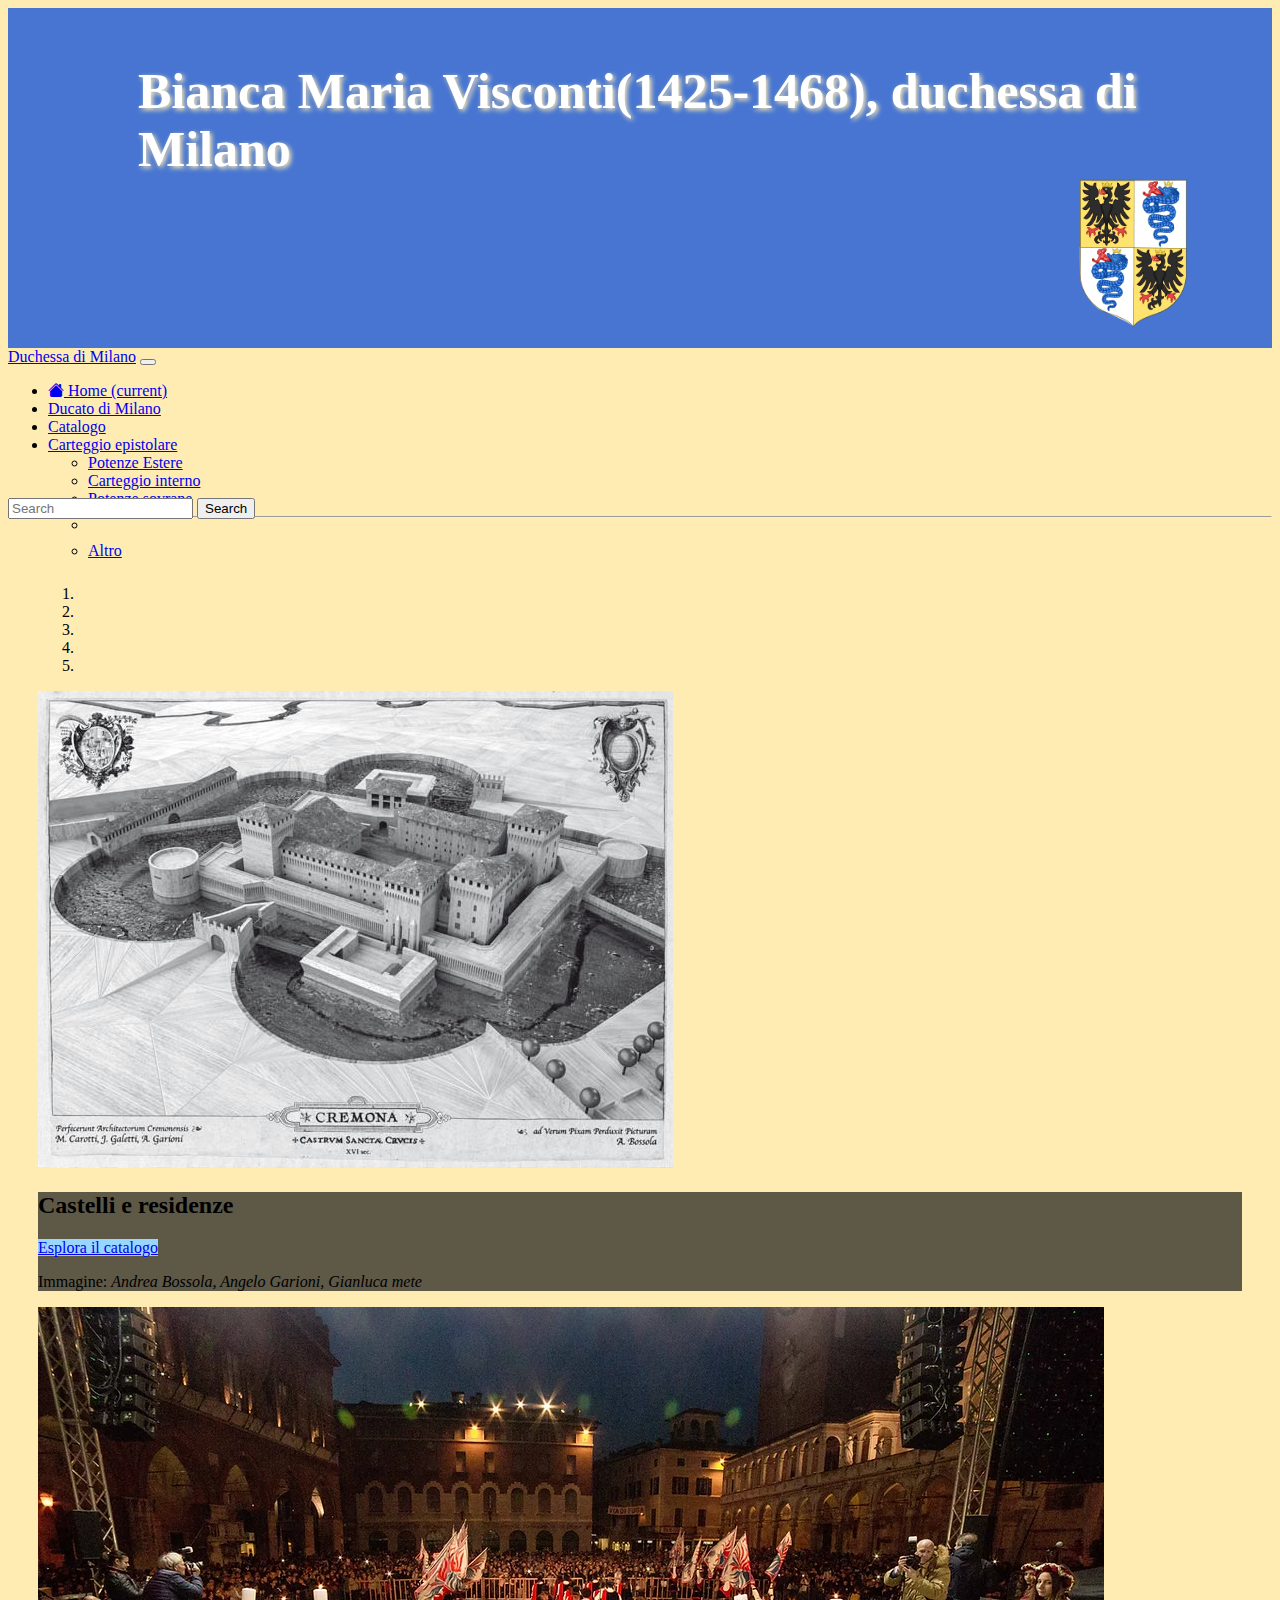
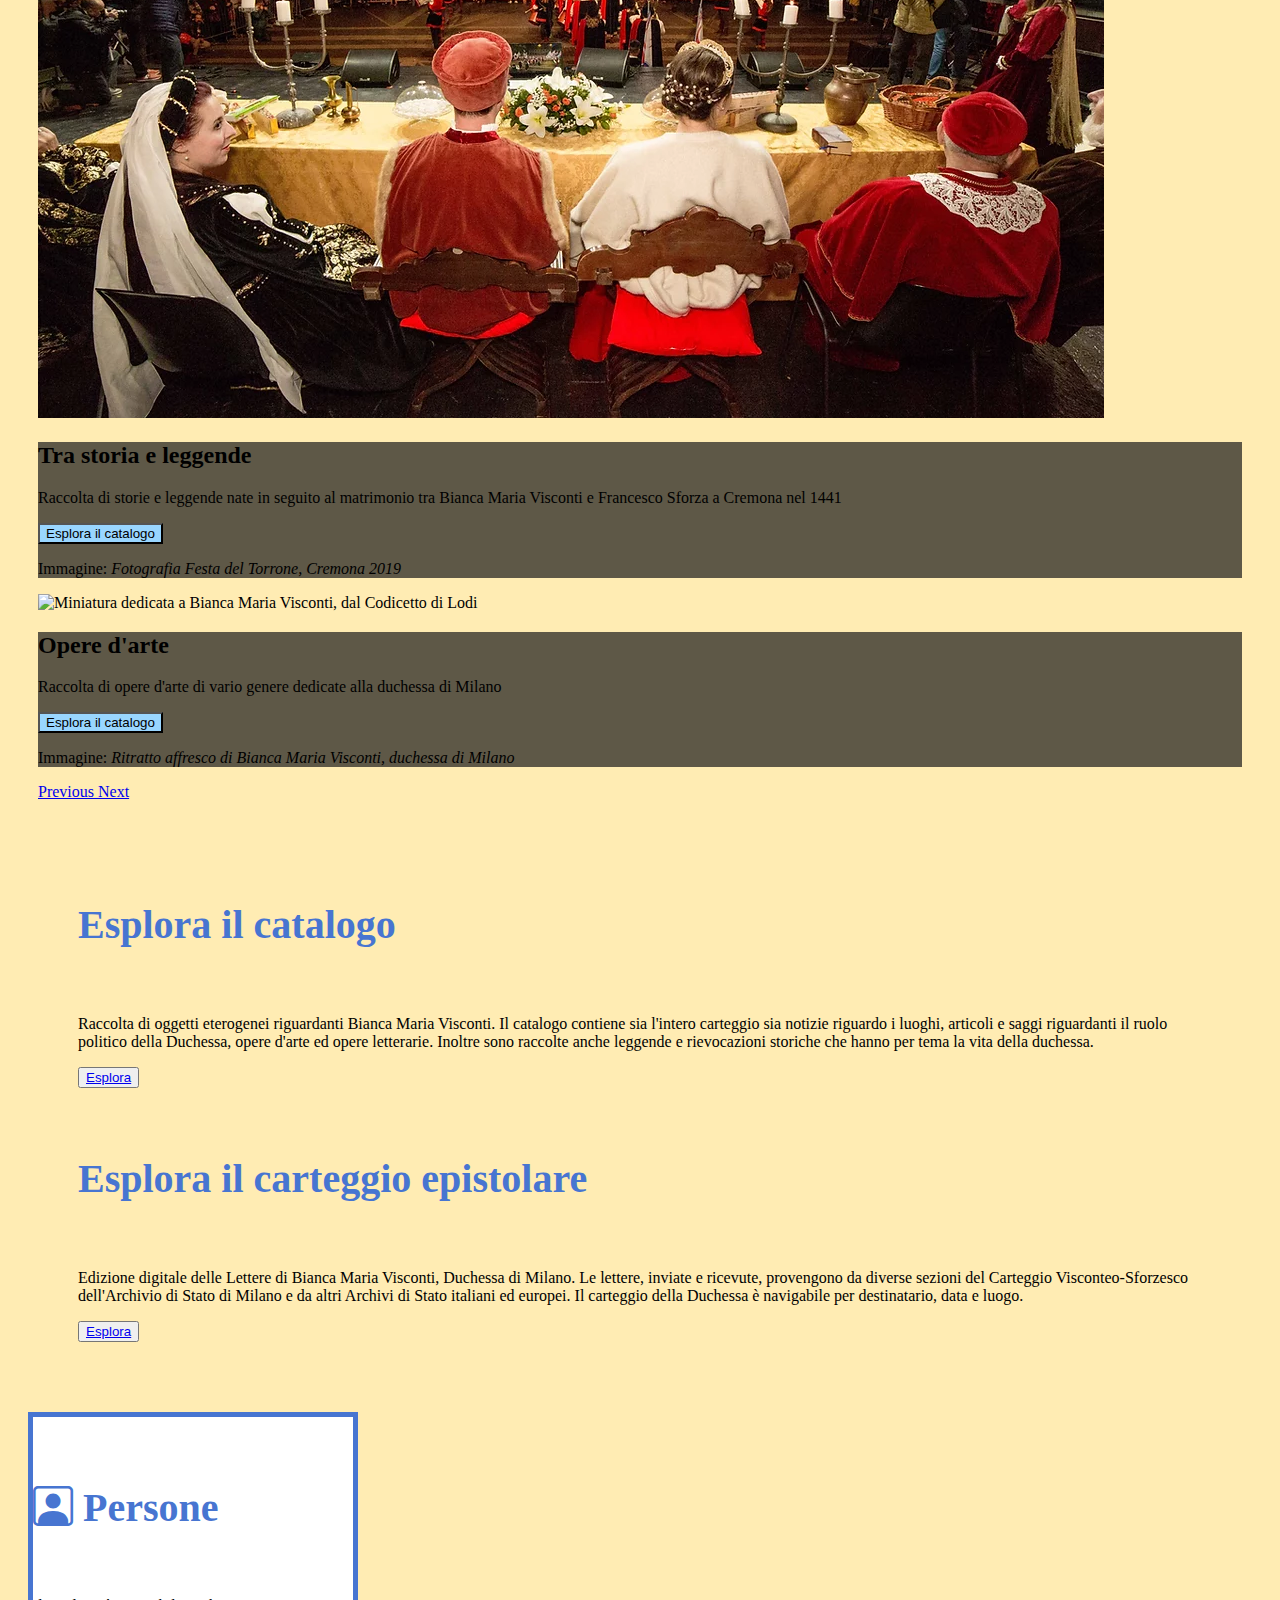
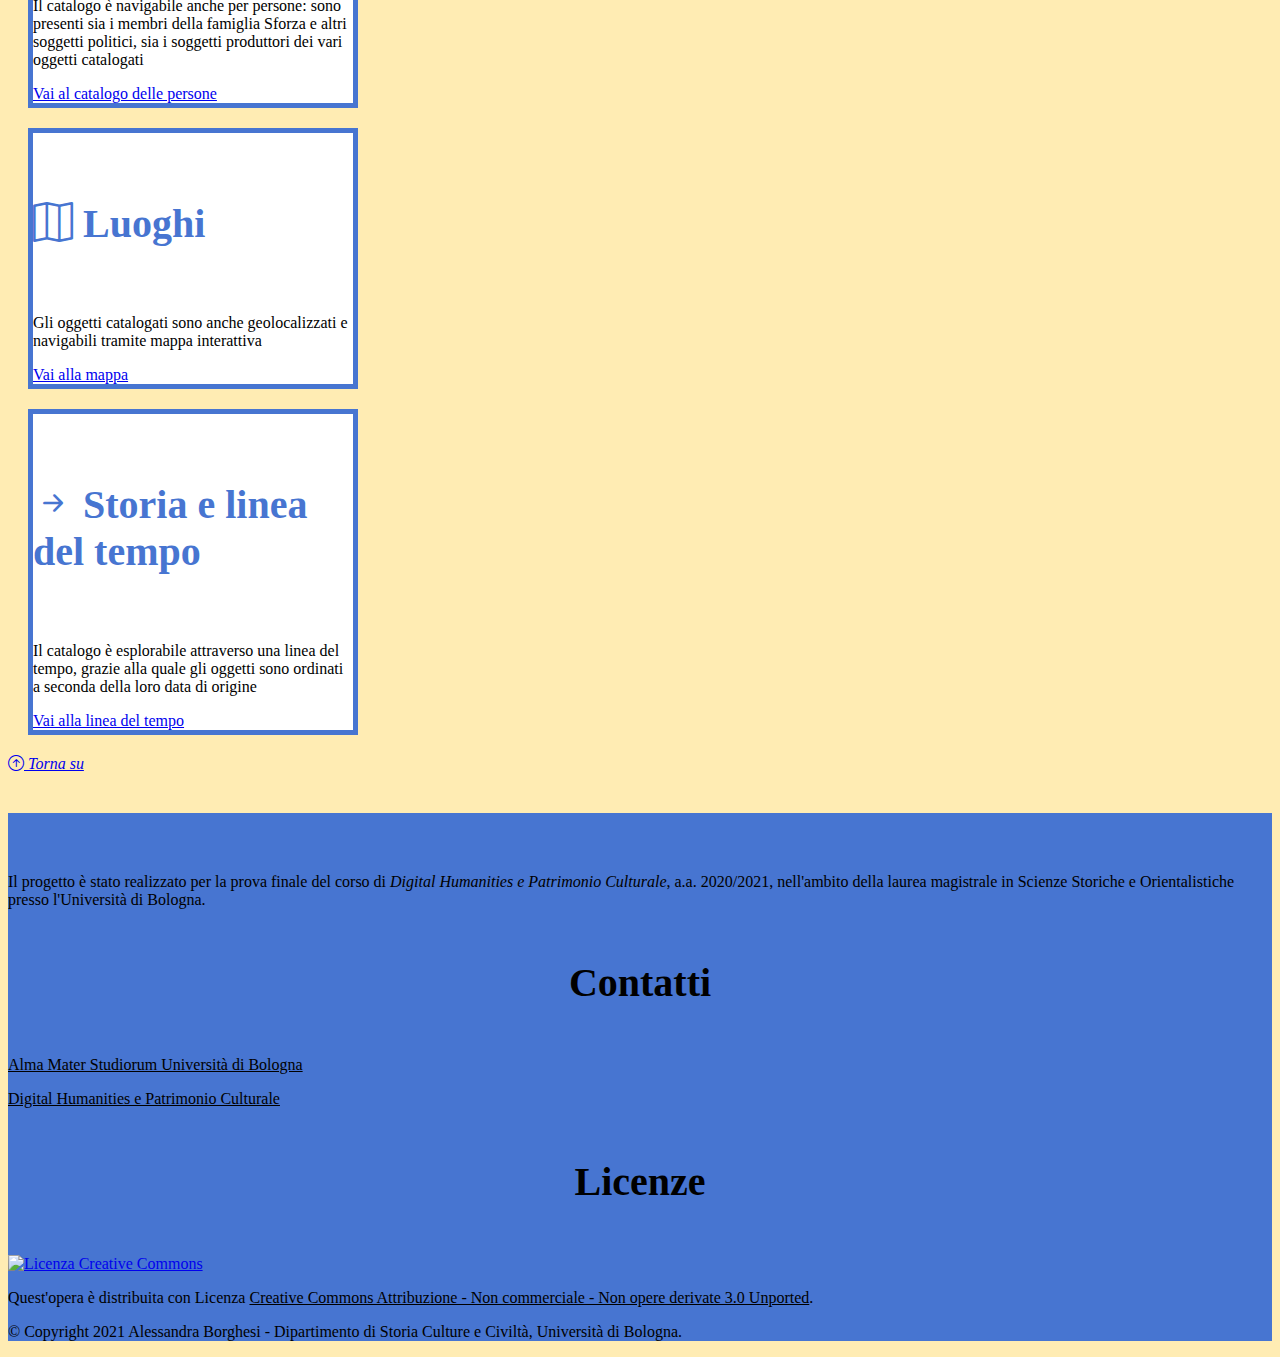
==== commit bfda11ff: "Add files via upload" ====
--- a/index.html
+++ b/index.html
@@ -111,7 +111,19 @@
                         <p class="img-caption mt-4">Immagine: <em>Fotografia Festa del Torrone, Cremona 2019</em></p>
                     </div>
                     </div>
-			   
+			    </div>
+			    <div class="carousel-item">
+			      <img src="Immagini/lunetta.jpg" class="d-block w-100" alt="Miniatura dedicata a Bianca Maria Visconti, dal Codicetto di Lodi ">
+			       <div class="carousel-caption d-none d-md-block p-5">
+			       	    <div class="container" id="carosello">
+                        <h2>Opere d'arte</h2>
+                        <p>Raccolta di opere d'arte di vario genere dedicate alla duchessa di Milano</p>
+                        <button type="button" class="btn btn-blue" id="btncarosello">Esplora il catalogo</button>
+                        <!-- didascalia immagine -->
+                        <p class="img-caption mt-4">Immagine: <em>Ritratto affresco di Bianca Maria Visconti, duchessa di Milano</em></p>
+                    </div>
+                    </div>
+			    </div>
 			  </div>
 			  <a class="carousel-control-prev" href="#carouselExampleControls" role="button" data-slide="prev">
 			    <span class="carousel-control-prev-icon" aria-hidden="true"></span>
@@ -123,7 +135,6 @@
 			  </a>
 			</div>
 		</div>
-	</div>
 
 		<!--due contenitori con esplora il catalogo ed esplora il carteggio-->
 
@@ -185,9 +196,10 @@
 			<a href="#top"><i class="bi bi-arrow-up-circle"> Torna su</i></a>
 		</div>
 
- <footer>
-		<div class="info container-fluid p-3">
-			<div class="container pt-3">
+
+    <footer>
+		<div class="info container-fluid">
+			<div class="container">
 				<div class="row">
 					<div class="col-md-4">
 						<h3></h3>
@@ -218,4 +230,4 @@
 <script src="https://cdn.jsdelivr.net/npm/bootstrap@4.6.0/dist/js/bootstrap.bundle.min.js" integrity="sha384-Piv4xVNRyMGpqkS2by6br4gNJ7DXjqk09RmUpJ8jgGtD7zP9yug3goQfGII0yAns" crossorigin="anonymous"></script>
 <script src="https://code.jquery.com/jquery-3.6.0.slim.min.js" integrity="sha256-u7e5khyithlIdTpu22PHhENmPcRdFiHRjhAuHcs05RI=" crossorigin="anonymous"></script>
 </body>
-</html>
+</html>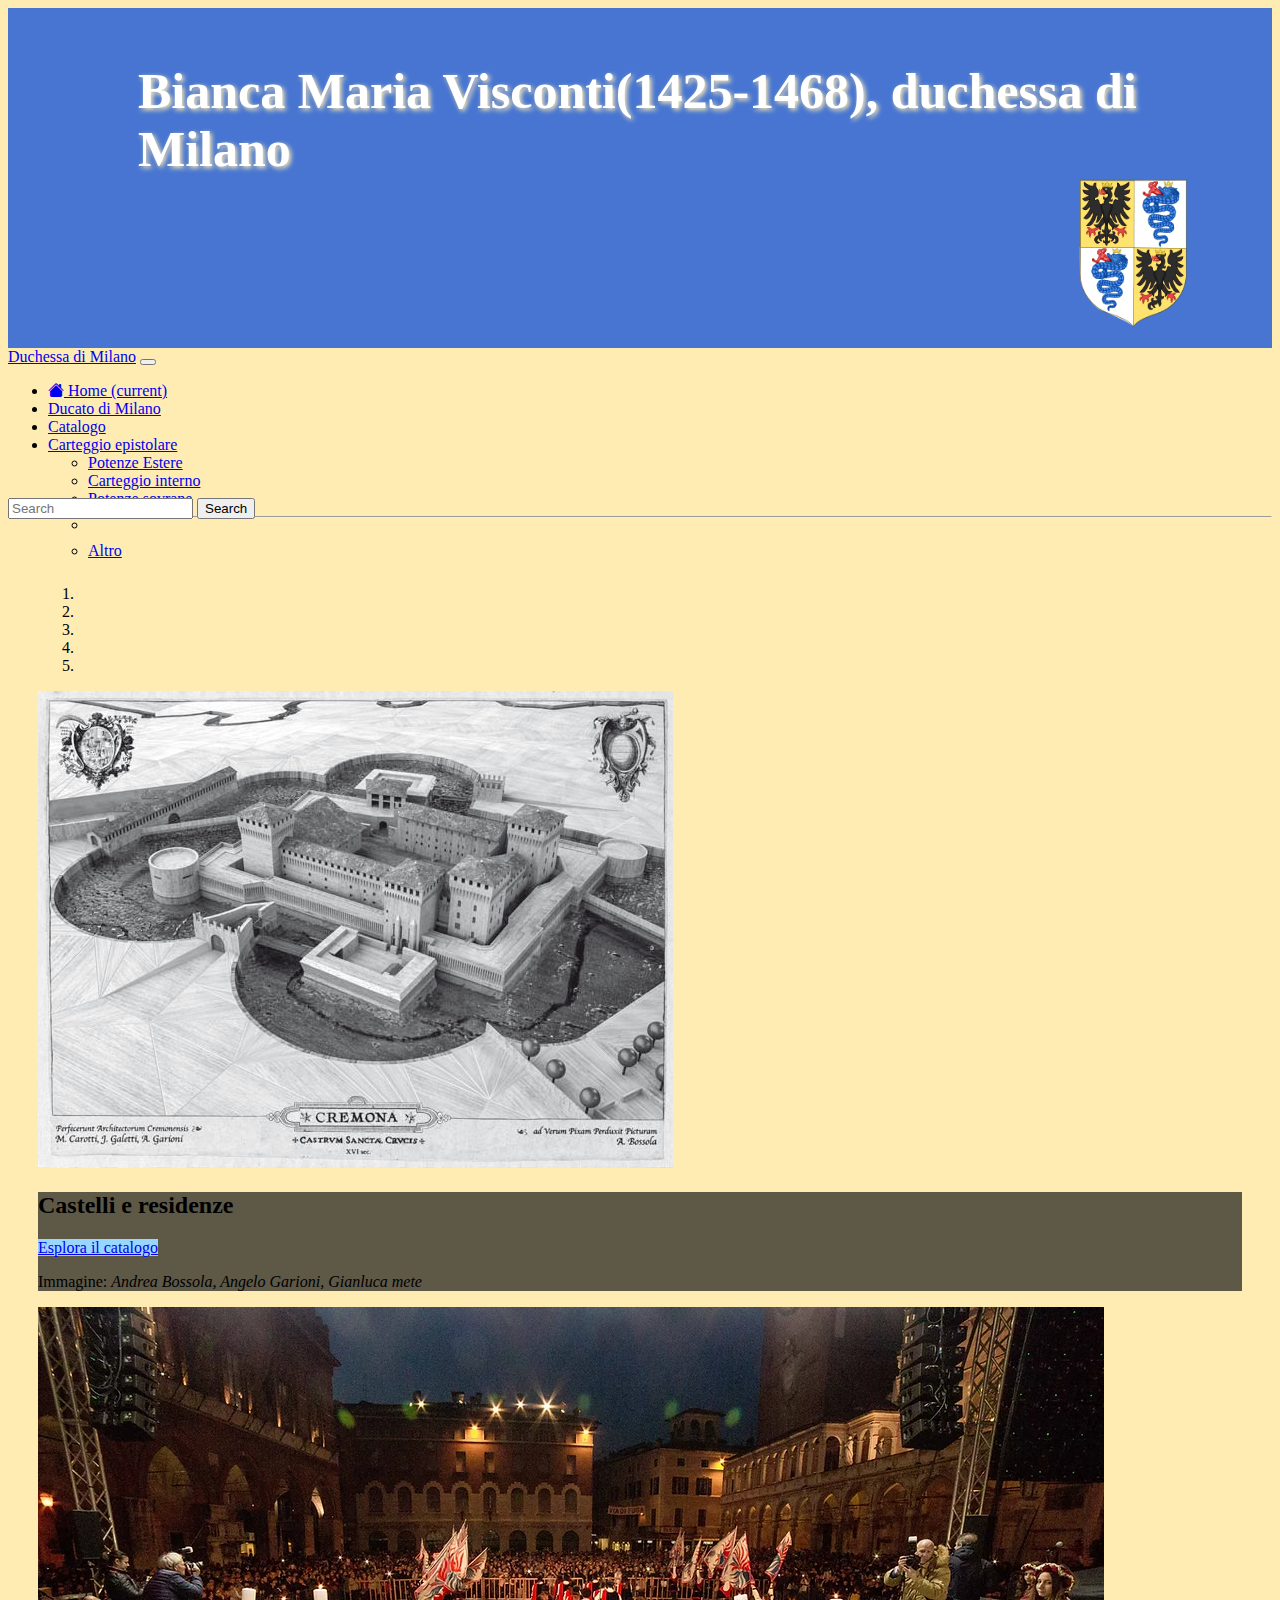
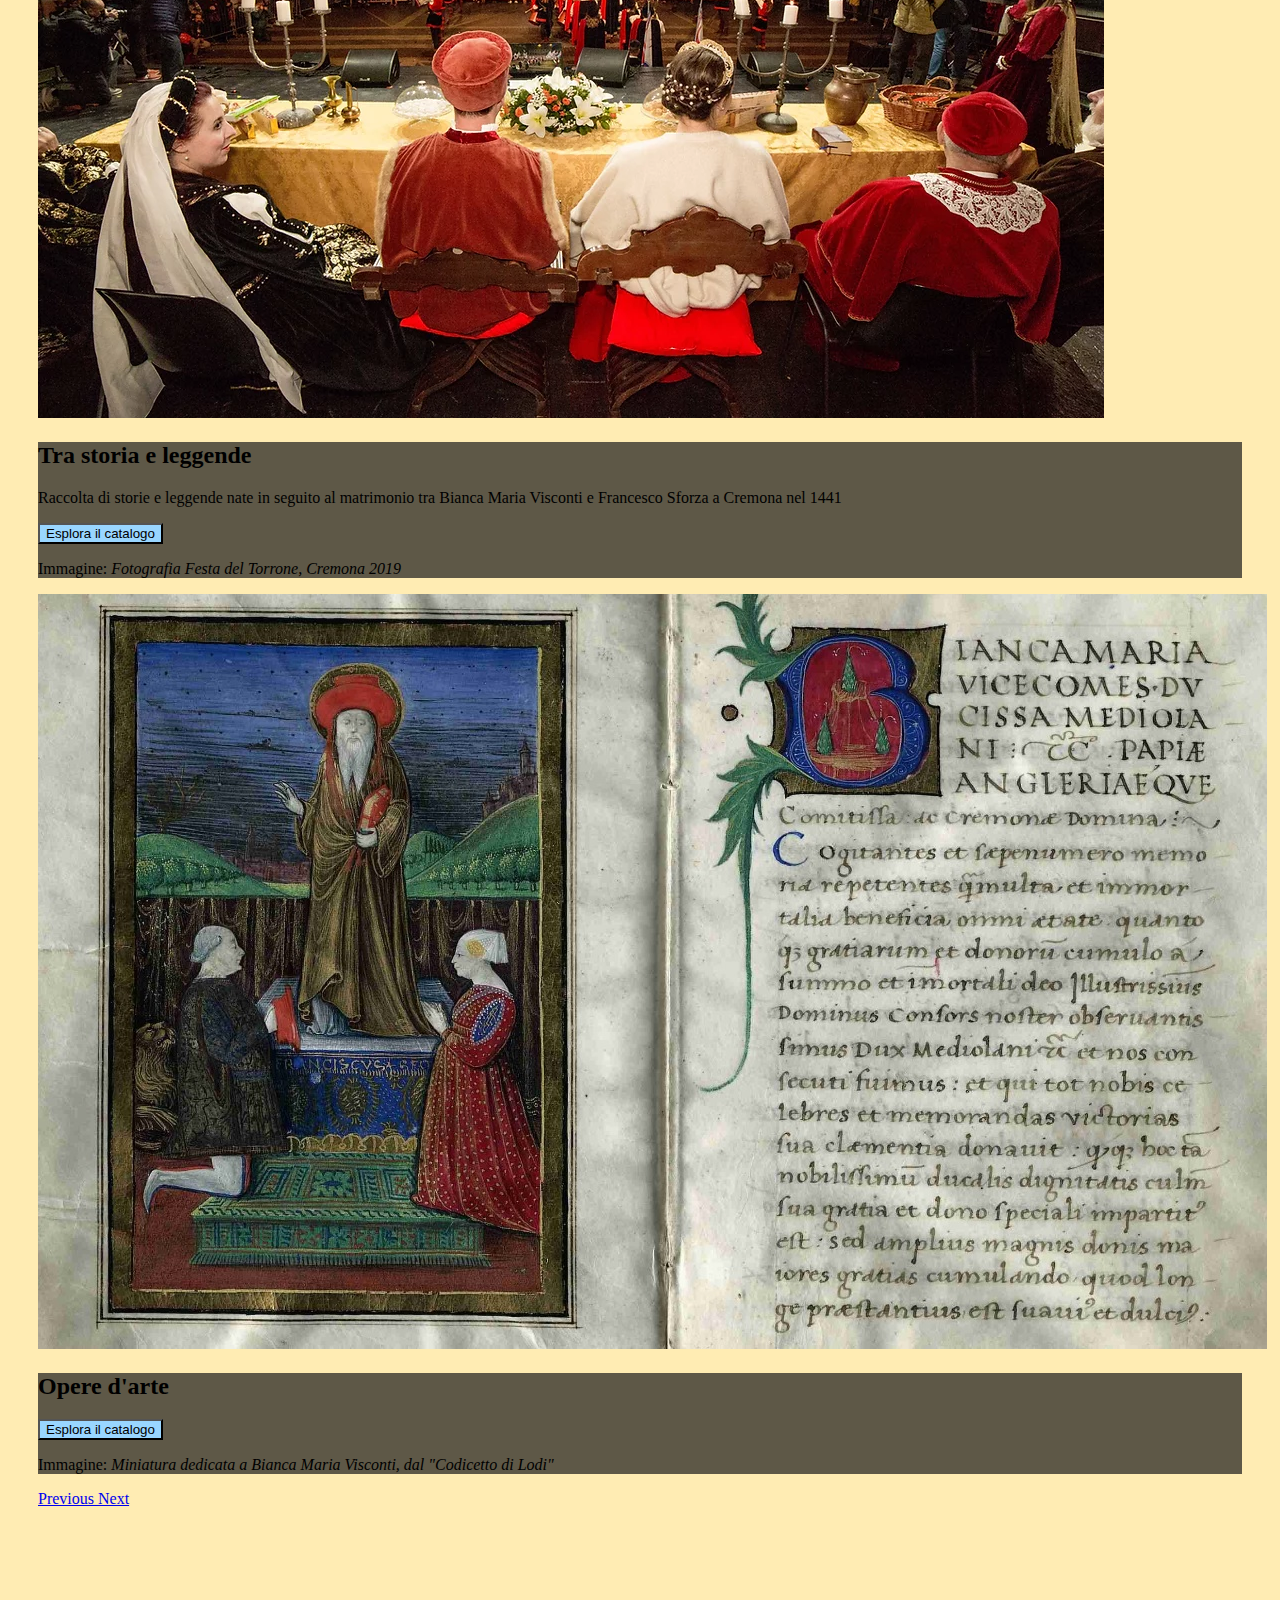
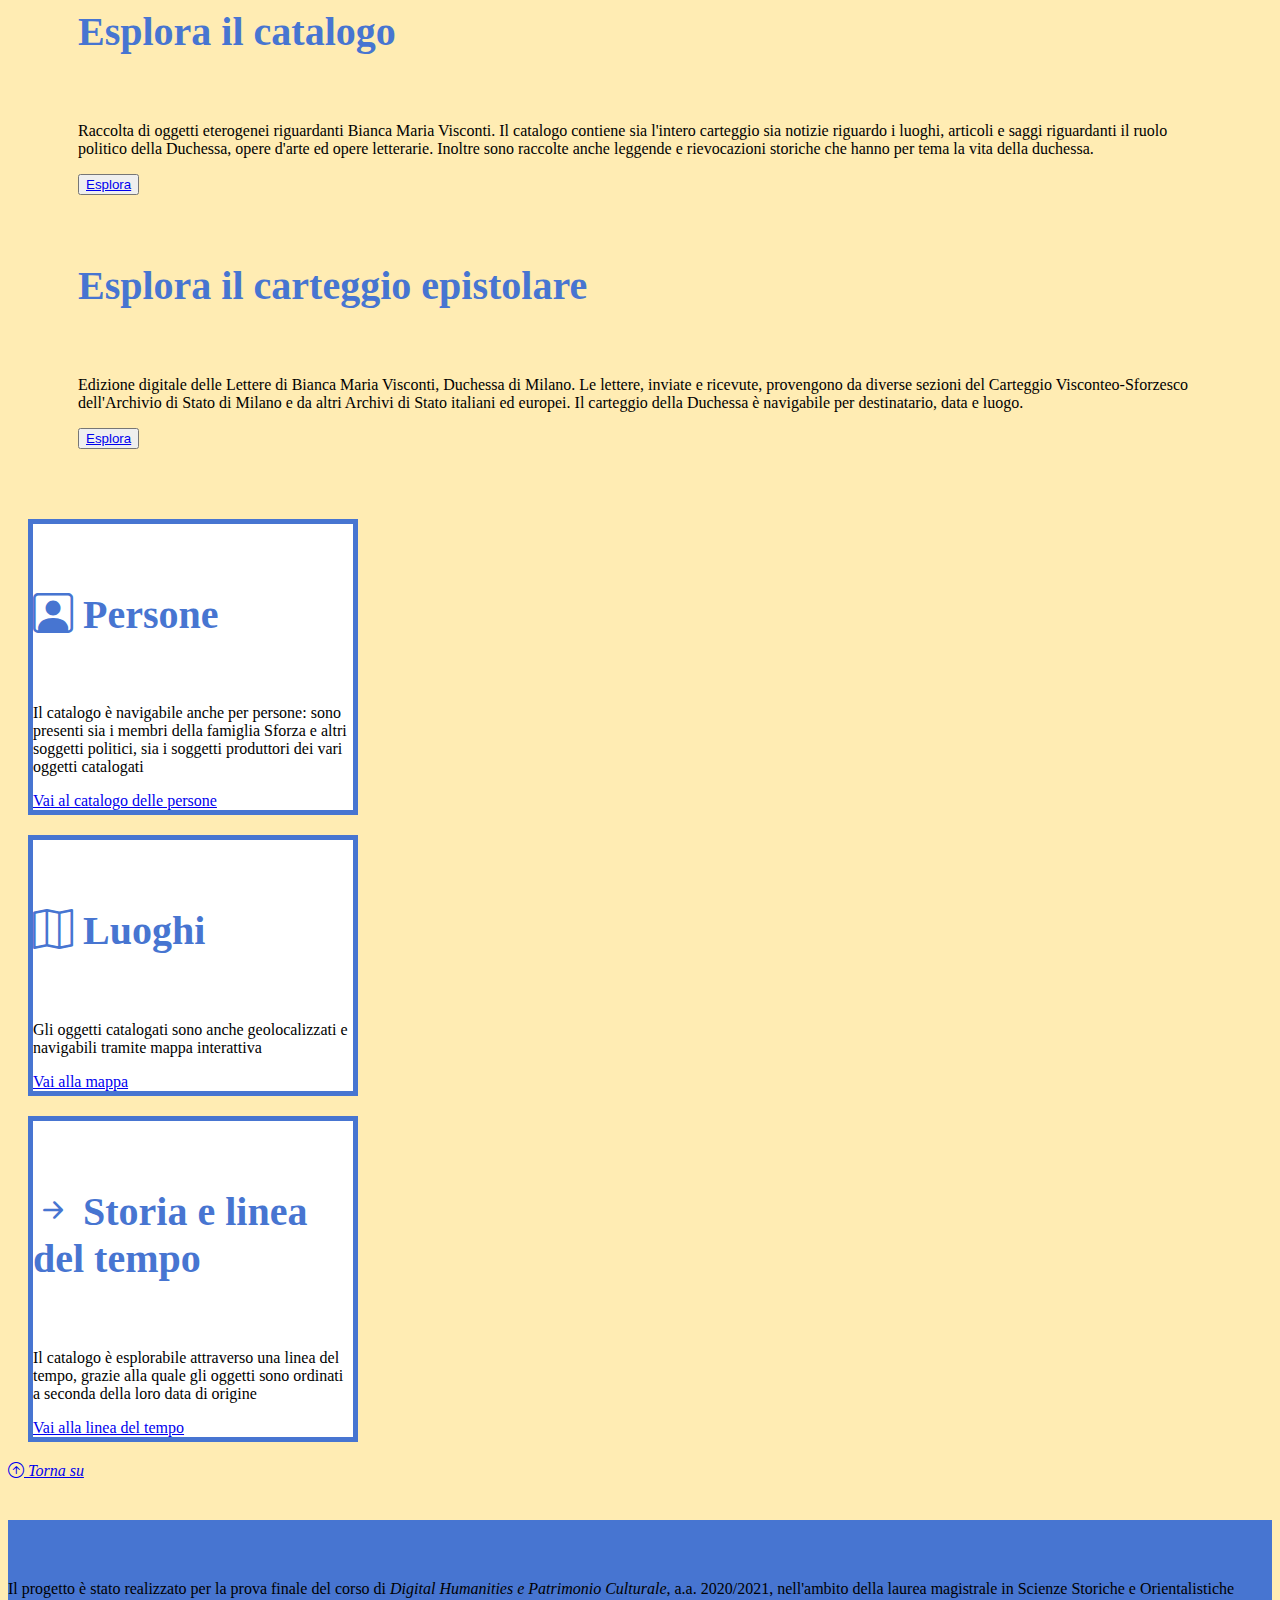
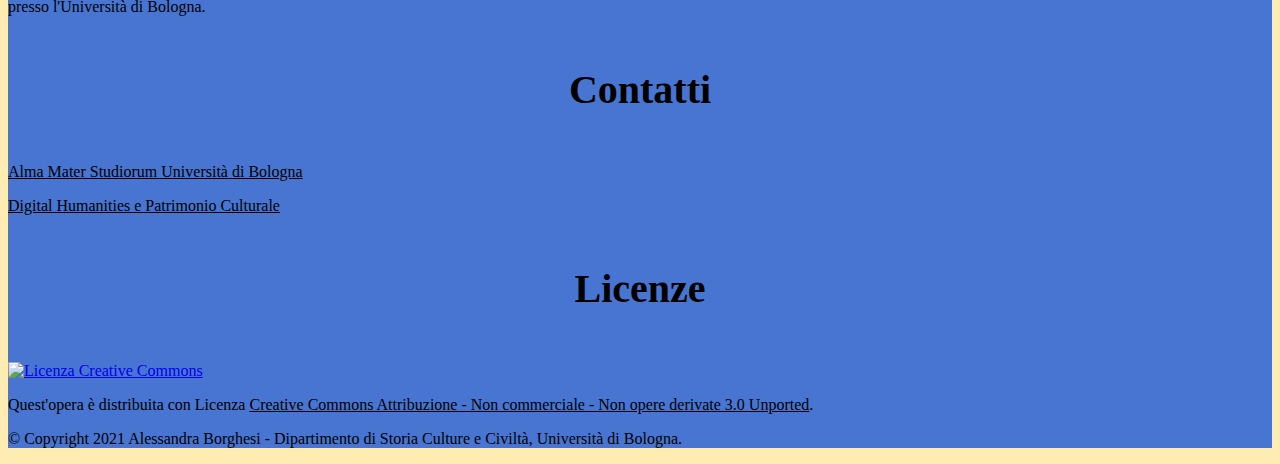
==== commit 1f492bd1: "Add files via upload" ====
--- a/index.html
+++ b/index.html
@@ -112,18 +112,20 @@
                     </div>
                     </div>
 			    </div>
-			    <div class="carousel-item">
-			      <img src="Immagini/lunetta.jpg" class="d-block w-100" alt="Miniatura dedicata a Bianca Maria Visconti, dal Codicetto di Lodi ">
+
+			     <div class="carousel-item">
+			      <img src="immagini/miniatura2.jpg" class="d-block w-100" alt="Miniatura dedicata a Bianca Maria Visconti">
 			       <div class="carousel-caption d-none d-md-block p-5">
-			       	    <div class="container" id="carosello">
+			       	    <div id="carosello">
                         <h2>Opere d'arte</h2>
-                        <p>Raccolta di opere d'arte di vario genere dedicate alla duchessa di Milano</p>
+                        
                         <button type="button" class="btn btn-blue" id="btncarosello">Esplora il catalogo</button>
                         <!-- didascalia immagine -->
-                        <p class="img-caption mt-4">Immagine: <em>Ritratto affresco di Bianca Maria Visconti, duchessa di Milano</em></p>
+                        <p class="img-caption mt-4">Immagine: <em>Miniatura dedicata a Bianca Maria Visconti, dal "Codicetto di Lodi"</em></p>
                     </div>
                     </div>
 			    </div>
+			   
 			  </div>
 			  <a class="carousel-control-prev" href="#carouselExampleControls" role="button" data-slide="prev">
 			    <span class="carousel-control-prev-icon" aria-hidden="true"></span>
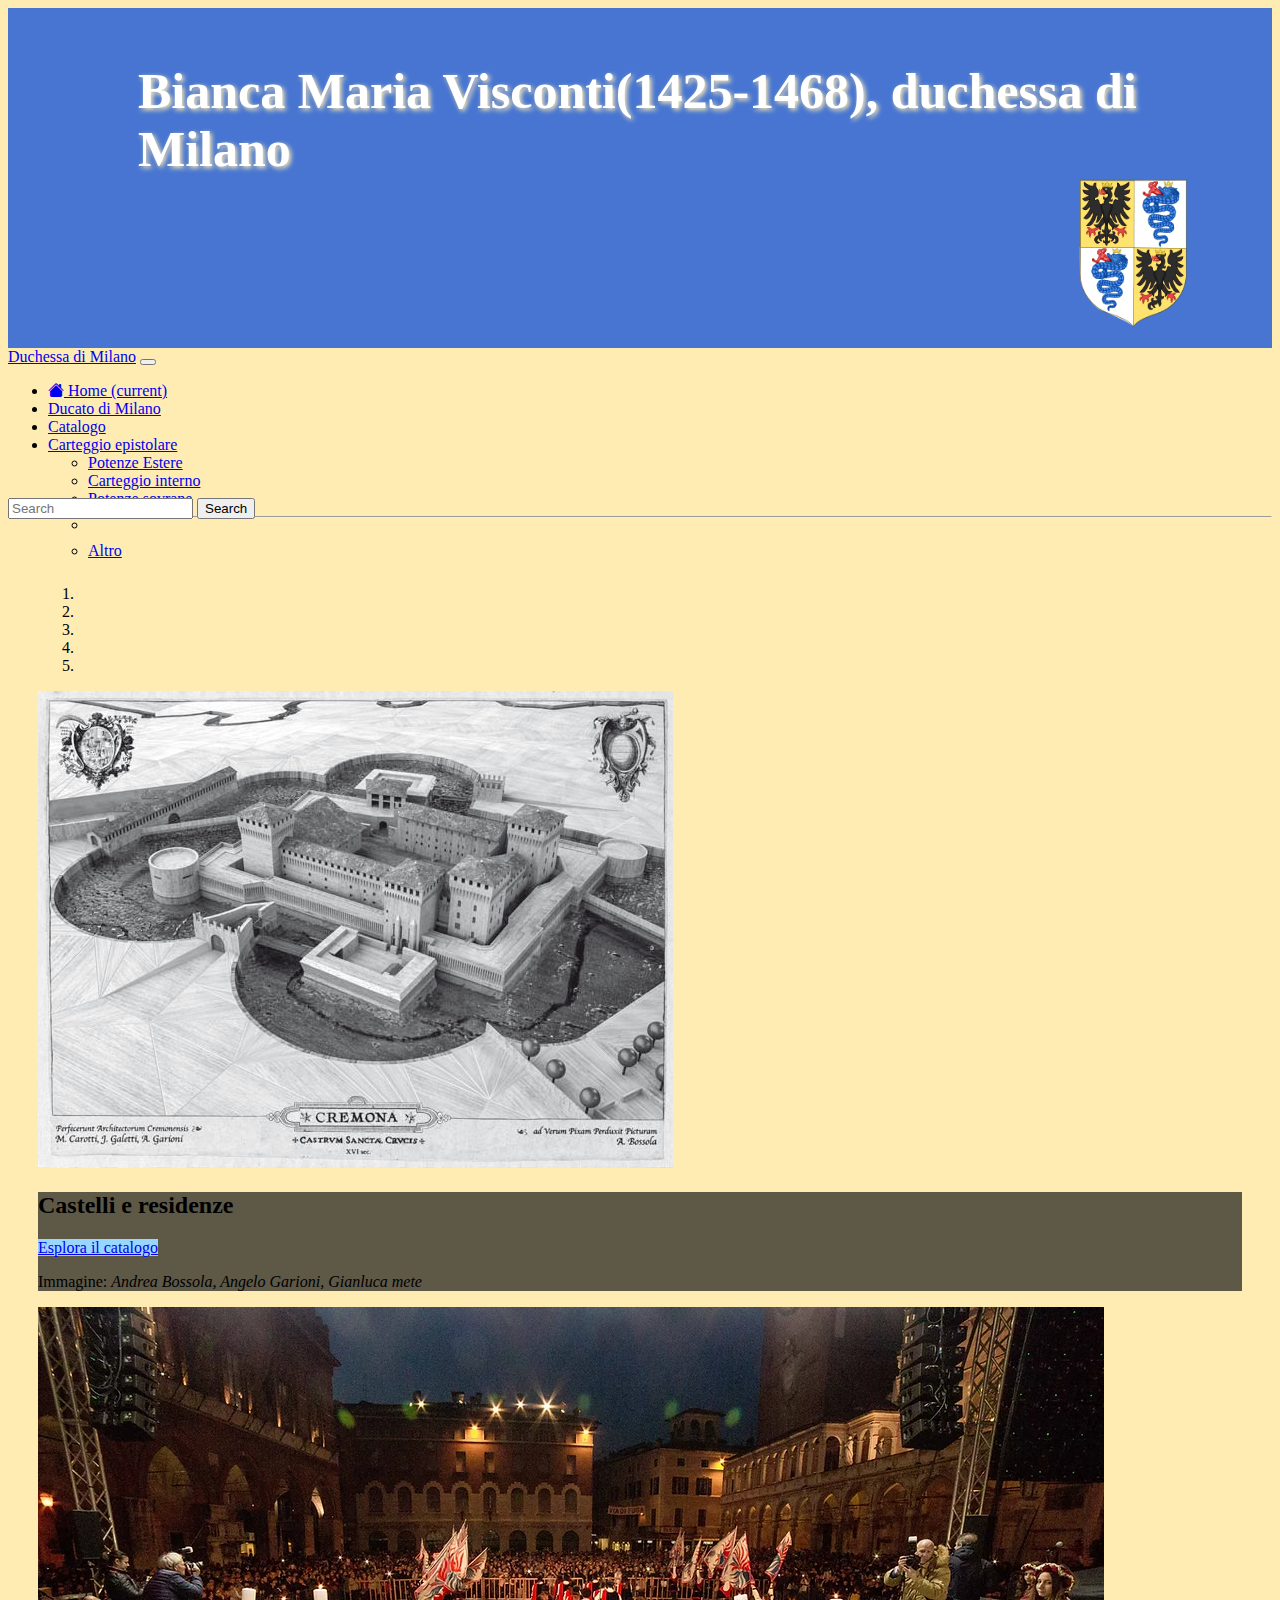
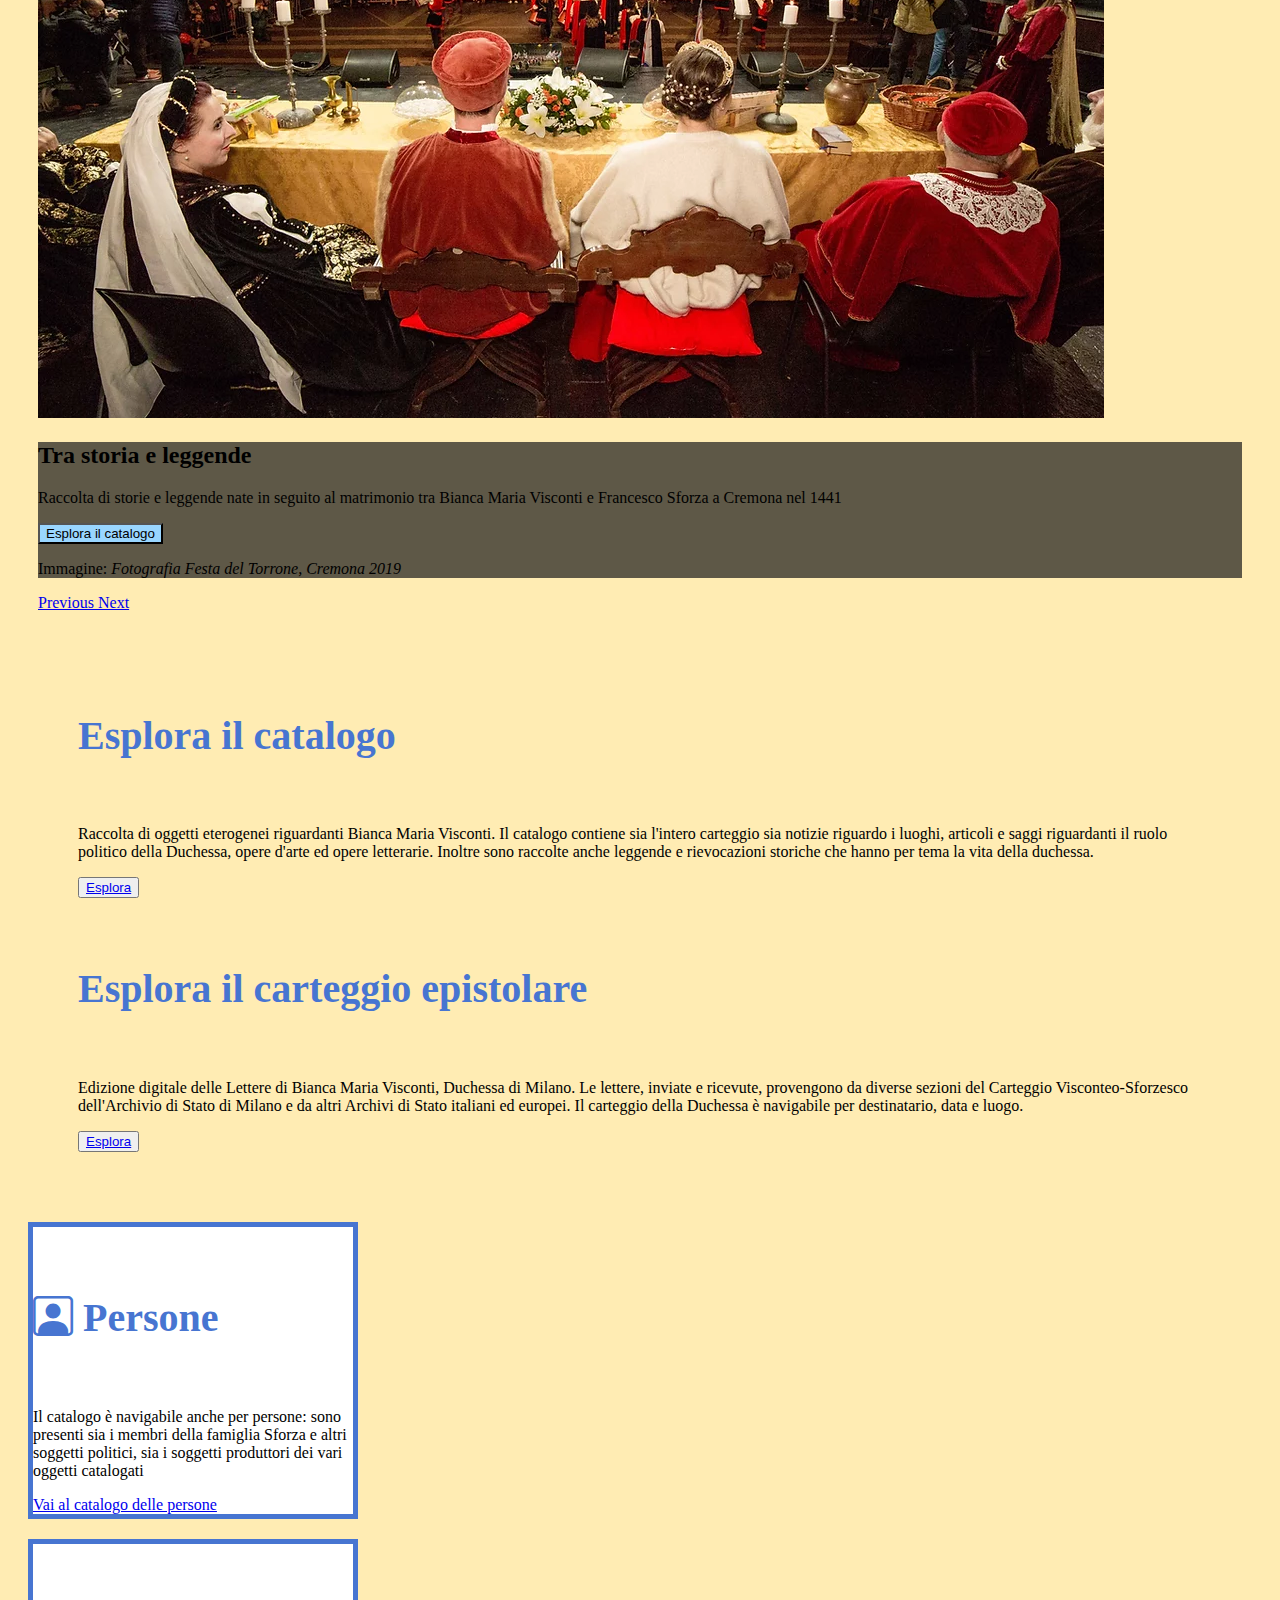
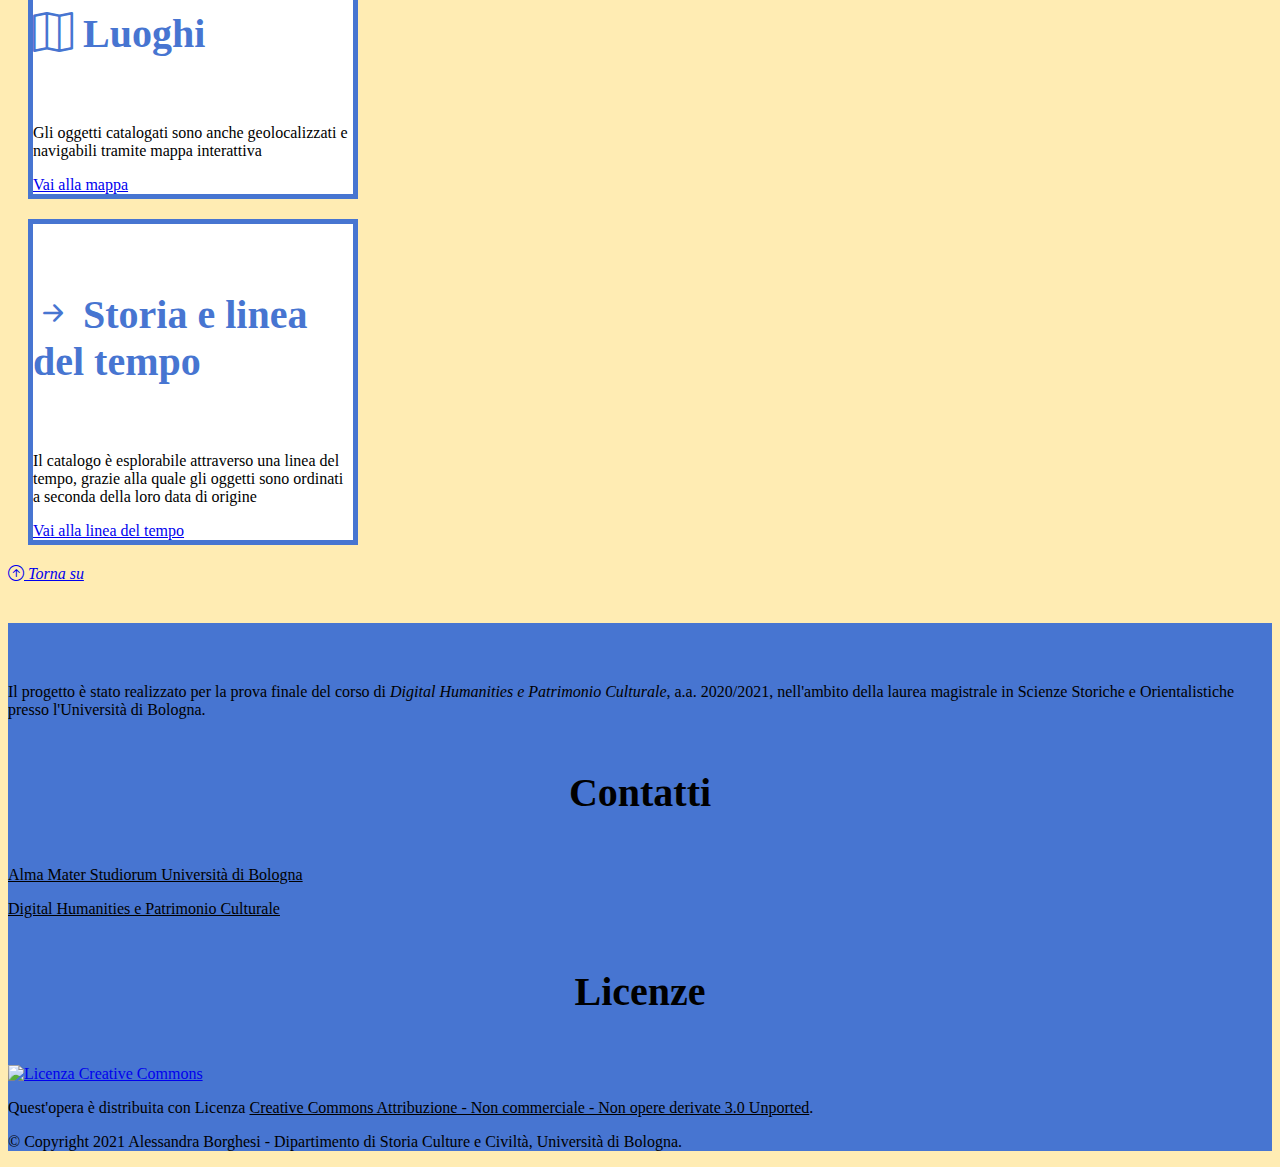
==== commit d580795a: "Update index.html" ====
--- a/index.html
+++ b/index.html
@@ -113,18 +113,7 @@
                     </div>
 			    </div>
 
-			     <div class="carousel-item">
-			      <img src="immagini/miniatura2.jpg" class="d-block w-100" alt="Miniatura dedicata a Bianca Maria Visconti">
-			       <div class="carousel-caption d-none d-md-block p-5">
-			       	    <div id="carosello">
-                        <h2>Opere d'arte</h2>
-                        
-                        <button type="button" class="btn btn-blue" id="btncarosello">Esplora il catalogo</button>
-                        <!-- didascalia immagine -->
-                        <p class="img-caption mt-4">Immagine: <em>Miniatura dedicata a Bianca Maria Visconti, dal "Codicetto di Lodi"</em></p>
-                    </div>
-                    </div>
-			    </div>
+			    
 			   
 			  </div>
 			  <a class="carousel-control-prev" href="#carouselExampleControls" role="button" data-slide="prev">
@@ -232,4 +221,4 @@
 <script src="https://cdn.jsdelivr.net/npm/bootstrap@4.6.0/dist/js/bootstrap.bundle.min.js" integrity="sha384-Piv4xVNRyMGpqkS2by6br4gNJ7DXjqk09RmUpJ8jgGtD7zP9yug3goQfGII0yAns" crossorigin="anonymous"></script>
 <script src="https://code.jquery.com/jquery-3.6.0.slim.min.js" integrity="sha256-u7e5khyithlIdTpu22PHhENmPcRdFiHRjhAuHcs05RI=" crossorigin="anonymous"></script>
 </body>
-</html>+</html>
